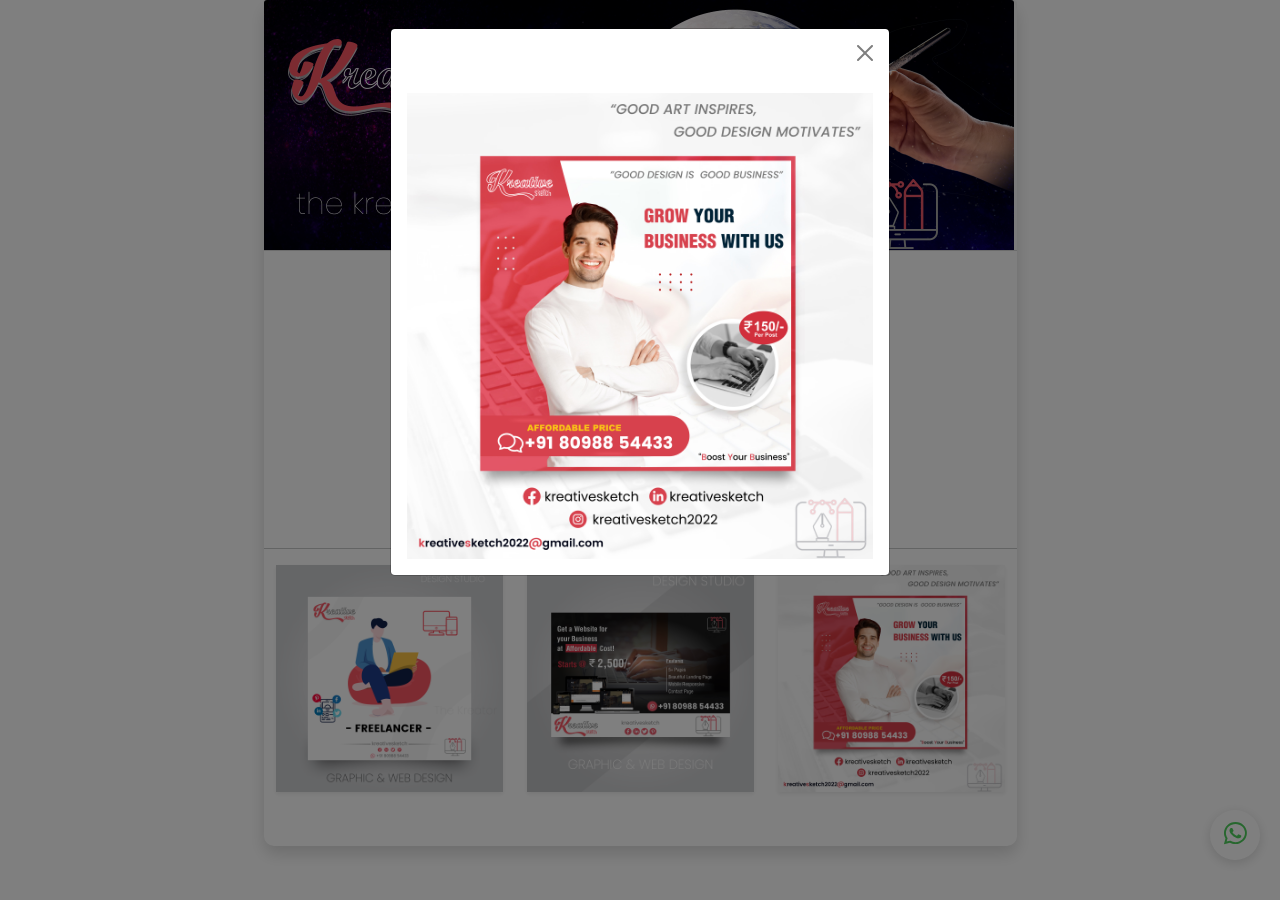
==== index.html @ f23b508d "Update index.html" ====
<!doctype html>
<html lang="en">
  <head>
    <meta charset="utf-8">
    <meta name="viewport" content="width=device-width, initial-scale=1">
    <meta name="description" content="">
    <meta name="author" content="Mark Otto, Jacob Thornton, and Bootstrap contributors">
    <meta name="generator" content="Hugo 0.84.0">
    <link rel="icon" type="image/png" href="images/favicon.png">
    <title>::KreativeSketch-The Design Studio</title>
    	<link href="css/bootstrap.min.css" rel="stylesheet">
	<link href="https://unpkg.com/boxicons@2.1.2/css/boxicons.min.css" rel="stylesheet">
	<link href="css/kstyle.css" rel="stylesheet">
	<link href="css/glightbox.min.css" rel="stylesheet">
	  <style>
.kreativesketch_whatsapp{
	position:fixed;
	bottom:40px;
	right:20px;
	width: 50px;
    	height: 50px;
    	background: #fff;
    	border-radius: 100%;
    	display: flex;
    	justify-content: center;
    	align-items: center;
	box-shadow:rgb(0 0 0 / 15%) 0px 3px 12px;
}
.kreativesketch_whatsapp a{
	font-size: 30px;
    	color: #4FCE5D;
		  }
</style>
	
  </head>
  <body>
  <div class="container-md container-fluid d-flex justify-content-center p-0">
    <div class="card featureimage shadow">
      <div class="card-header p-0">
        <img src="images/header.png" class="card-img-top">
    </div>
          <div  class="profile-image"><img src="images/logo.svg" ></div>
          <div class="header-height">
              <h3>Kreative Sketch</h3>
              <h4 class="fst-italic" style="color:#acacac">~ Freelancer ~</h4>
              <span>Graphic & Web Designer</span>
              <div class="social-buttons mt-3"> 
                <!-- <a href="tel:8098854433" class="btn ks-btn btn-circle" onclick="statEventWasMade(428471, 8);window.location.href='tel:8098854433';return false;" target="_blank"><i class='bx bxs-phone-call'></i></a> -->
                <a href="http://shorturl.at/bszQY" class="btn ks-btn btn-circle"  onclick="statEventWasMade(428471, 6);" target="_blank"><i class='bx bxl-whatsapp' ></i></a>
                <a href="mailto:kreativesketch2022@gmail.com" class="btn ks-btn btn-circle"  onclick="statEventWasMade(428471, 5);window.location.href='mailto:kreativesketch2022@gmail.com';return false;" target="_blank"><i class='bx bx-envelope'></i></a>	                	
                <a href="https://www.facebook.com/kreativesketch" class="btn ks-btn btn-circle" target="_blank"><i class='bx bxl-facebook'></i></a>
                <a href="https://www.linkedin.com/in/kreativesketch/" class="btn ks-btn btn-circle" target="_blank"><i class='bx bxl-linkedin'></i></a>
                <!-- <a href="https://twitter.com/KreativeSketch" class="btn ks-btn btn-circle" target="_blank"><i class='bx bxl-twitter' ></i></a> -->
                <a href="https://www.instagram.com/kreativesketch2022/" class="btn ks-btn btn-circle" target="_blank"><i class='bx bxl-instagram'></i></a>
                <a href="https://dribbble.com/kreativesketch" class="btn ks-btn btn-circle" target="_blank"><i class='bx bxl-dribbble'></i></a>
                <!--<a href="" class="btn ks-btn btn-circle" target="_blank"><i class='bx bxl-behance'></i></a>
                  <a href="" class="btn ks-btn btn-circle" target="_blank"><i class='bx bxl-pinterest-alt'></i></a> -->
              </div>
          </div><hr/>
      <div class="container portfolio" id="portfolio">
        <div class="row" id="smp">
<div class="col-md-4 portfolio-item filter-web">
	<div class="portfolio-wrap card mb-4 shadow-sm rounded-0">
		<img src="images/album-01.jpg" width="227"/>
		<div class="portfolio-info">
			<h4>Social Media Poster</h4>
			<div class="portfolio-links">
				<a href="images/album-01.jpg" data-gallery="portfolioGallery" class="portfolio-lightbox" title="Social Media Poster 1"><i class="bx bx-plus"></i></a>
			</div>
		</div>
	</div>
</div>
<div class="col-md-4 portfolio-item filter-web">
	<div class="portfolio-wrap card mb-4 shadow-sm rounded-0">
		<img src="images/album-02.jpg" width="227"/>
		<div class="portfolio-info">
			<h4>Social Media Poster</h4>
			<div class="portfolio-links">
				<a href="images/album-02.jpg" data-gallery="portfolioGallery" class="portfolio-lightbox" title="Social Media Poster 2"><i class="bx bx-plus"></i></a>
			</div>
		</div>
	</div>
</div>
<div class="col-md-4 portfolio-item filter-web">
	<div class="portfolio-wrap card mb-4 shadow-sm rounded-0">
		<img src="images/album-03.jpg" width="227"/>
		<div class="portfolio-info">
			<h4>Social Media Poster</h4>
			<div class="portfolio-links">
				<a href="images/album-03.jpg" data-gallery="portfolioGallery" class="portfolio-lightbox" title="Social Media Poster 3"><i class="bx bx-plus"></i></a>
			</div>
		</div>
	</div>
</div>		
          </div> <!--row smp end-->
        </div>
      </div>
    </div>
  </div>
<!-- Modal -->
<div id="myModal" class="modal fade" tabindex="-1">
	<div class="modal-dialog modal-md">
		<div class="modal-content">
			<div class="modal-header border-0"><button type="button" class="btn-close" data-bs-dismiss="modal" aria-label="Close"></button></div>
			<div class="modal-body"><img src="images/album-03.jpg" class="img-fluid" alt="modal" /></div>
		</div>
	</div>
</div>	
	<script src="js/jquery.min.js"></script>
	<script src="js/bootstrap.bundle.min.js"></script>
	<script src="js/glightbox.min.js"></script>
	<script src="js/main.js"></script>

<div class="kreativesketch_whatsapp"><a href="http://shorturl.at/bszQY" target="_blank"><i class='bx bxl-whatsapp'></i></a></div>
 

  </body>
</html>
---- css/kstyle.css ----
/* @import url('https://fonts.googleapis.com/css2?family=Noto+Sans&display=swap'); */
@import url('https://fonts.googleapis.com/css2?family=Poppins:wght@700&display=swap');

* {
    margin: 0;
    padding: 0;
    box-sizing: border-box;
    /* font-family: 'Noto Sans', sans-serif; */
}


body {
    display: grid;
    place-items: center;
    /* background: #AB47BC; */
    background: #ffff;
    font-family: 'Poppins', sans-serif;
}

@media (max-width: 576px) {
    .profile-image {
        /* width: 150px !important;
        top: -123px !important;
        height: 150px !important; */
        width: 100px !important;
        height: 100px !important;        
        top: -61px !important;
        }
        .header-height{
            /* margin-top: -111px !important; */
            margin-top: -61px !important;
            }       
            .card-header > img{
                width:100% !important;
            } 
            #smp img{
                width:100% !important;
            }

}

/* @media (min-width: 767.98px){
    .card {
        width: 100% !important;
        }

} */



.header-height{
text-align: center;
position: static;
margin-top: -81px;
margin-bottom: 44px;
}

.header-height h4, .header-height h3 {
    font-family:'Poppins Medium';
}

.featureimage{
    min-height: 25px;
}
.profile-image{
    border-radius: 150px;
    /* width: 250px;
    top: -175px;
    height: 250px; */
    /* width: 200px;
	
    height:200px ;    
	top: -160px;
	*/
	width: 150px;
    height:150px ;   
    top: -85px;
    position: relative;
    z-index: 10;
    background: #fff;
    display: flex;
    justify-content: center;
    align-items: center;
    align-content: center;
    margin: 0 auto;
}
.profile-image > img{
    width: 80%;
}

.card-header > img{
    width:750px;
}


.card {
	/* color:#fff; */
    /* width: 450px; */
    border-radius: 10px;
   /* background: linear-gradient(145deg, #9a40a9, #b74cc9);
box-shadow:  20px 20px 60px #913ca0, 
             -20px -20px 60px #c552d8; */
    border: none;
    background: #ffff;
}


.bottom-24 {
    bottom: 24%!important;
}
.mt-m15{
    margin-top: -15px;
}

.btn-circle {
    width: 50px;
    height: 50px;
    padding: 6px 0px;
    border-radius: 100%;
    text-align: center;
    font-size: 25px;
    line-height: 1.42857;
    margin-left:10px;
}

.ks-btn{
    color: #fff;
    background-color: #f85663;
    border: 2px solid #c7c7c7;
}

/* .social-buttons > a{
    margin: 0 16px;
    background: #3597fb;
    padding: 26px 27px 23px 27px;
    display: inline-block;
    border-radius: 50px;
    cursor: pointer;
} */
.neo-button {
    width: 40px;
    height: 40px;
    outline: 0 !important;
    cursor: pointer;
    color: #fff;
    font-size: 15px;
    border: none;
    margin-right: 10px;
    border-radius: 50%;
background: linear-gradient(145deg, #9a40a9, #b74cc9);
box-shadow: inset 20px 20px 60px #913ca0, 
             inset -20px -20px 60px #c552d8;
}

.num{
	
	color:#eee !important;
}

.line{
	color:#fff;
}

.neo-button:active {
   border-radius: 50%;
background: #AB47BC;
box-shadow:  28px 28px 57px #933da2, 
             -28px -28px 57px #c351d6;
}

.fa-facebook {
    color: #3b5998
}

.fa-linkedin {
    color: #0077b5
}

.fa-google {
    color: #dc4e41
}

.fa-youtube {
    color: #cd201f
}

.fa-twitter {
    color: #55acee
}

.profile_button{
	color:#fff;
	padding:10px; 
   border:none;
   outline:0 !important;
border-radius: 50px;
background: #AB47BC;
box-shadow:  28px 28px 57px #933da2, 
             -28px -28px 57px #c351d6;
	
}


 



/*--------------------------------------------------------------
# Portfolio
--------------------------------------------------------------*/
.portfolio .portfolio-item {
  margin-bottom: 30px;
}
.portfolio #portfolio-flters {
  padding: 0;
  margin: 0 auto 15px auto;
  list-style: none;
  text-align: center;
  border-radius: 50px;
  padding: 2px 15px;
}
.portfolio #portfolio-flters li {
  cursor: pointer;
  display: inline-block;
  padding: 8px 16px 10px 16px;
  font-size: 14px;
  font-weight: 600;
  line-height: 1;
  text-transform: uppercase;
  color: #fff;
  background: rgba(255, 255, 255, 0.1);
  margin: 0 3px 10px 3px;
  transition: all 0.3s ease-in-out;
  border-radius: 4px;
}
.portfolio #portfolio-flters li:hover, .portfolio #portfolio-flters li.filter-active {
  background: #18d26e;
}
.portfolio #portfolio-flters li:last-child {
  margin-right: 0;
}
.portfolio .portfolio-wrap {
  transition: 0.3s;
  position: relative;
  overflow: hidden;
  z-index: 1;
  background: rgba(0, 0, 0, 0.6);
}
.portfolio .portfolio-wrap::before {
  content: "";
  background: rgba(0, 0, 0, 0.6);
  position: absolute;
  left: 30px;
  right: 30px;
  top: 30px;
  bottom: 30px;
  transition: all ease-in-out 0.3s;
  z-index: 2;
  opacity: 0;
}
.portfolio .portfolio-wrap .portfolio-info {
  opacity: 0;
  position: absolute;
  top: 0;
  left: 0;
  right: 0;
  bottom: 0;
  text-align: center;
  z-index: 3;
  transition: all ease-in-out 0.3s;
  display: flex;
  flex-direction: column;
  justify-content: center;
  align-items: center;
}
.portfolio .portfolio-wrap .portfolio-info::before {
  display: block;
  content: "";
  width: 48px;
  height: 48px;
  position: absolute;
  top: 35px;
  left: 35px;
  border-top: 3px solid #fff;
  border-left: 3px solid #fff;
  transition: all 0.5s ease 0s;
  z-index: 9994;
}
.portfolio .portfolio-wrap .portfolio-info::after {
  display: block;
  content: "";
  width: 48px;
  height: 48px;
  position: absolute;
  bottom: 35px;
  right: 35px;
  border-bottom: 3px solid #fff;
  border-right: 3px solid #fff;
  transition: all 0.5s ease 0s;
  z-index: 9994;
}
.portfolio .portfolio-wrap .portfolio-info h4 {
  font-size: 20px;
  color: #fff;
  font-weight: 600;
}
.portfolio .portfolio-wrap .portfolio-info p {
  color: #ffffff;
  font-size: 14px;
  text-transform: uppercase;
  padding: 0;
  margin: 0;
}
.portfolio .portfolio-wrap .portfolio-links {
  text-align: center;
  z-index: 4;
}
.portfolio .portfolio-wrap .portfolio-links a {
  color: #fff;
  margin: 0 2px;
  font-size: 28px;
  display: inline-block;
  transition: 0.3s;
}
.portfolio .portfolio-wrap .portfolio-links a:hover {
  color: #63eda3;
}
.portfolio .portfolio-wrap:hover::before {
  top: 0;
  left: 0;
  right: 0;
  bottom: 0;
  opacity: 1;
}
.portfolio .portfolio-wrap:hover .portfolio-info {
  opacity: 1;
}
.portfolio .portfolio-wrap:hover .portfolio-info::before {
  top: 15px;
  left: 15px;
}
.portfolio .portfolio-wrap:hover .portfolio-info::after {
  bottom: 15px;
  right: 15px;
}

/*--------------------------------------------------------------
# Portfolio Details
--------------------------------------------------------------*/
.portfolio-details {
  padding-top: 40px;
  background: rgba(0, 0, 0, 0.8);
  position: fixed;
  left: 0;
  right: 0;
  top: 0;
  bottom: 0;
  overflow-y: auto;
}
.portfolio-details .container {
  padding-top: 20px;
  padding-bottom: 40px;
}
.portfolio-details .portfolio-title {
  font-size: 26px;
  font-weight: 700;
  margin-bottom: 20px;
}
.portfolio-details .portfolio-info {
  padding-top: 45px;
}
.portfolio-details .portfolio-info h3 {
  font-size: 22px;
  font-weight: 400;
  margin-bottom: 20px;
}
.portfolio-details .portfolio-info ul {
  list-style: none;
  padding: 0;
  font-size: 15px;
}
.portfolio-details .portfolio-info ul li + li {
  margin-top: 10px;
}
.portfolio-details .portfolio-info p {
  font-size: 15px;
  padding: 15px 0 0 0;
}
@media (max-width: 992px) {
  .portfolio-details .portfolio-info {
    padding-top: 20px;
  }
}
.portfolio-details .swiper-pagination {
  margin-top: 20px;
  position: relative;
}
.portfolio-details .swiper-pagination .swiper-pagination-bullet {
  width: 12px;
  height: 12px;
  opacity: 1;
  background-color: rgba(255, 255, 255, 0.3);
}
.portfolio-details .swiper-pagination .swiper-pagination-bullet-active {
  background-color: #18d26e;
}
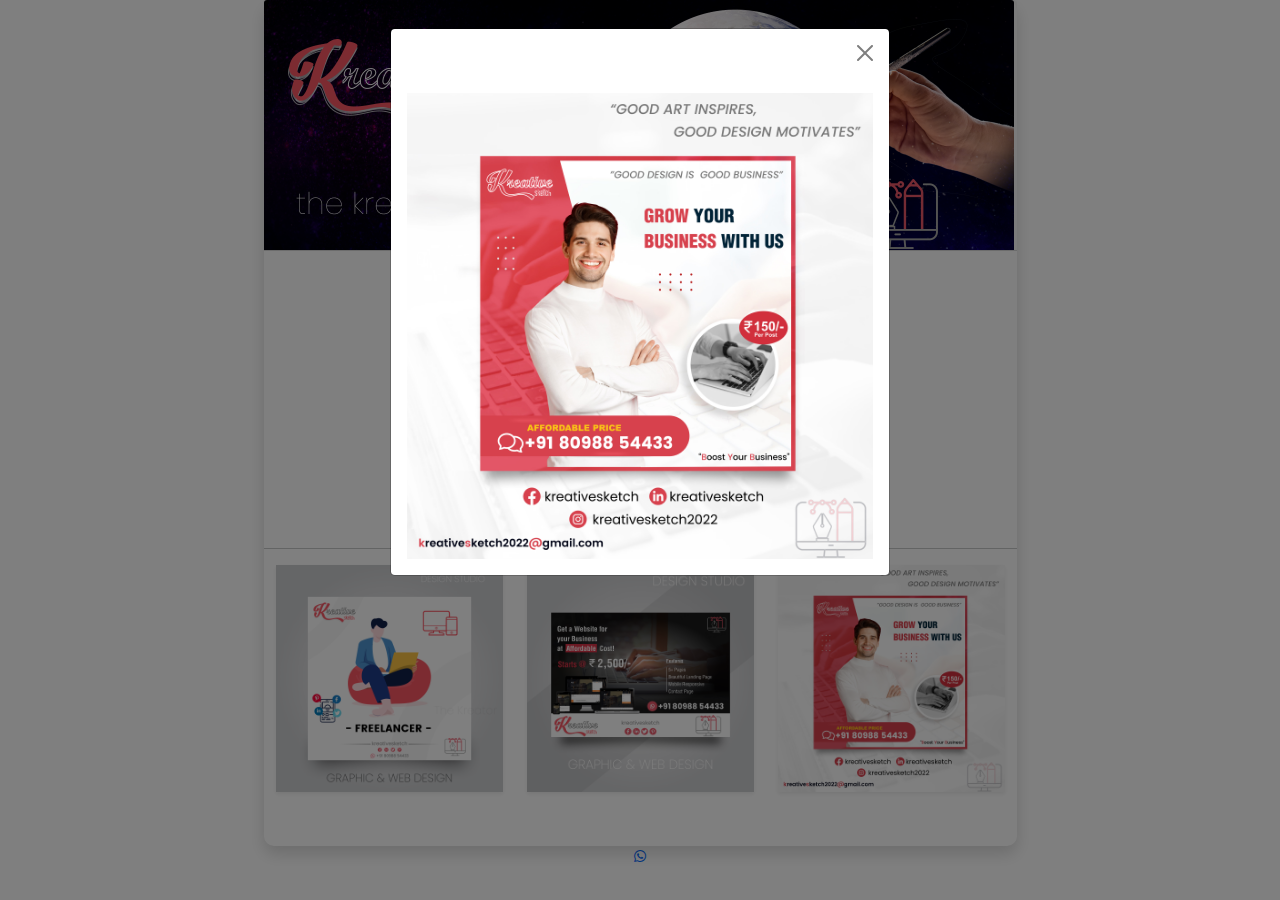
==== commit 415420cd: "Update index.html" ====
--- a/index.html
+++ b/index.html
@@ -12,26 +12,6 @@
 	<link href="https://unpkg.com/boxicons@2.1.2/css/boxicons.min.css" rel="stylesheet">
 	<link href="css/kstyle.css" rel="stylesheet">
 	<link href="css/glightbox.min.css" rel="stylesheet">
-	  <style>
-.kreativesketch_whatsapp{
-	position:fixed;
-	bottom:40px;
-	right:20px;
-	width: 50px;
-    	height: 50px;
-    	background: #fff;
-    	border-radius: 100%;
-    	display: flex;
-    	justify-content: center;
-    	align-items: center;
-	box-shadow:rgb(0 0 0 / 15%) 0px 3px 12px;
-}
-.kreativesketch_whatsapp a{
-	font-size: 30px;
-    	color: #4FCE5D;
-		  }
-</style>
-	
   </head>
   <body>
   <div class="container-md container-fluid d-flex justify-content-center p-0">
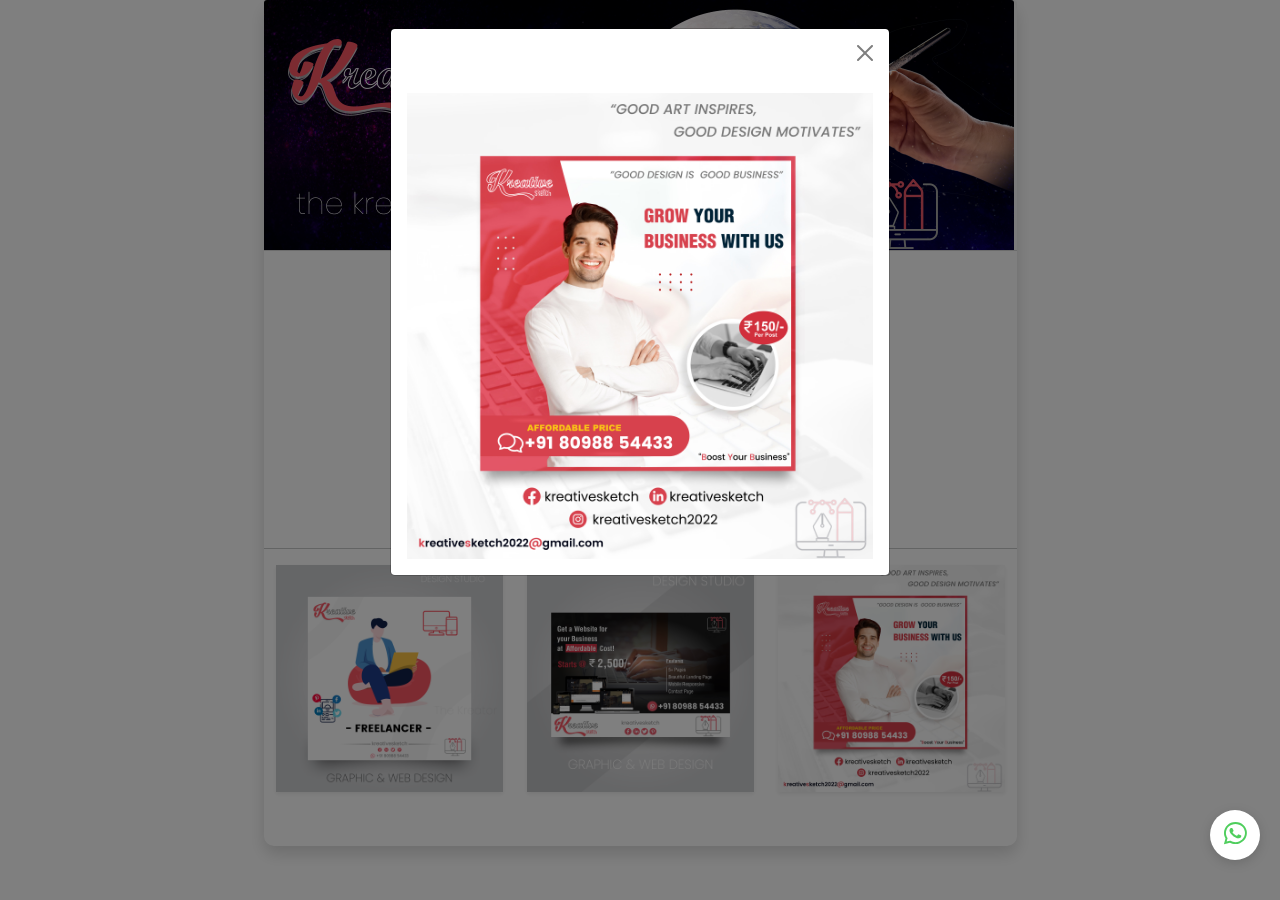
==== commit 9dddda9b: "Update index.html" ====
--- a/index.html
+++ b/index.html
@@ -91,7 +91,7 @@
 	<script src="js/glightbox.min.js"></script>
 	<script src="js/main.js"></script>
 
-<div class="kreativesketch_whatsapp"><a href="http://shorturl.at/bszQY" target="_blank"><i class='bx bxl-whatsapp'></i></a></div>
+<div class="kreativesketch_whatsapp"><a href="https://wa.me/918098854433" target="_blank"><i class='bx bxl-whatsapp'></i></a></div>
  
 
   </body>
--- a/css/kstyle.css
+++ b/css/kstyle.css
@@ -404,3 +404,26 @@
 .portfolio-details .swiper-pagination .swiper-pagination-bullet-active {
   background-color: #18d26e;
 }	
+
+
+
+
+/* Whatsapp LInk*/
+.kreativesketch_whatsapp{
+	position:fixed;
+	bottom:40px;
+	right:20px;
+	width: 50px;
+    	height: 50px;
+    	background: #fff;
+    	border-radius: 100%;
+    	display: flex;
+    	justify-content: center;
+    	align-items: center;
+	box-shadow:rgb(0 0 0 / 15%) 0px 3px 12px;
+	z-index:9999;
+}
+.kreativesketch_whatsapp a{
+	font-size: 30px;
+    	color: #4FCE5D;
+}
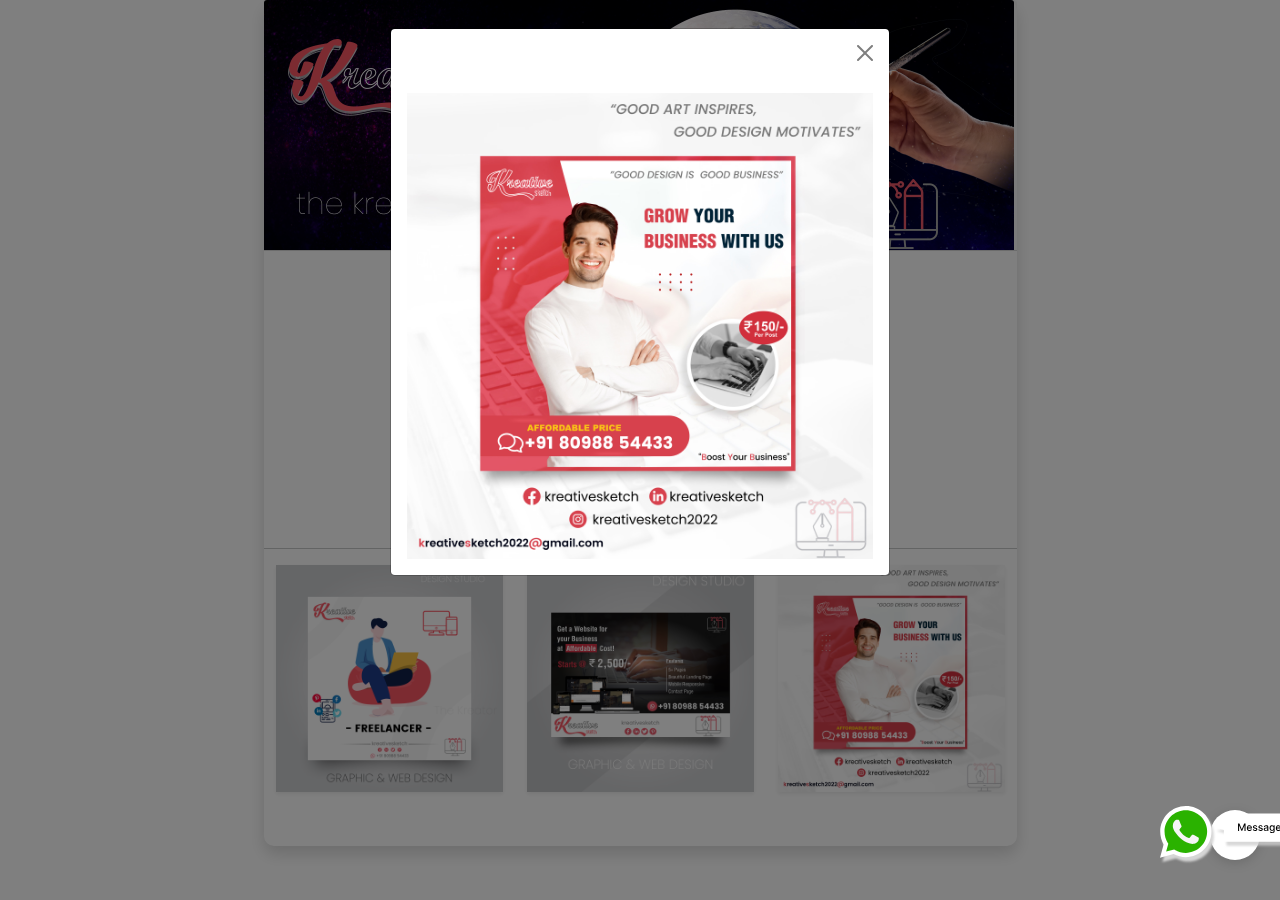
==== commit c0622f07: "Update index.html" ====
--- a/index.html
+++ b/index.html
@@ -91,7 +91,37 @@
 	<script src="js/glightbox.min.js"></script>
 	<script src="js/main.js"></script>
 
-<div class="kreativesketch_whatsapp"><a href="https://wa.me/918098854433" target="_blank"><i class='bx bxl-whatsapp'></i></a></div>
+<div class="kreativesketch_whatsapp"><a href="http://shorturl.at/bszQY" target="_blank">
+	<!--<i class='bx bxl-whatsapp'></i>-->
+<svg width="150" viewBox="0 0 5522 2141" fill="none" xmlns="http://www.w3.org/2000/svg">
+<g filter="url(#filter0_f_0_1)">
+<path fill-rule="evenodd" clip-rule="evenodd" d="M1708.52 435.413C1621.13 347.533 1517.16 277.853 1402.62 230.413C1288.09 182.963 1165.27 158.693 1041.28 159.003C521.35 159.003 98.09 581.743 97.88 1101.38C97.88 1267.45 141.28 1429.53 223.77 1572.51L90 2060.75L590.07 1929.64C728.39 2004.86 883.37 2044.3 1040.86 2044.38H1041.28C1561.1 2044.38 1984.36 1621.64 1984.57 1102.01C1984.93 978.193 1960.72 855.533 1913.34 741.113C1865.96 626.693 1796.35 522.793 1708.53 435.413H1708.52Z" fill="#D6D6D6"/>
+</g>
+<path fill-rule="evenodd" clip-rule="evenodd" d="M1618.52 276.413C1531.13 188.533 1427.16 118.853 1312.62 71.4129C1198.09 23.9629 1075.27 -0.307067 951.28 0.00293261C431.35 0.00293261 8.09 422.743 7.88 942.383C7.88 1108.45 51.28 1270.53 133.77 1413.51L0 1901.75L500.07 1770.64C638.39 1845.86 793.37 1885.3 950.86 1885.38H951.28C1471.1 1885.38 1894.36 1462.64 1894.57 943.013C1894.93 819.193 1870.72 696.533 1823.34 582.113C1775.96 467.693 1706.35 363.793 1618.53 276.413H1618.52Z" fill="white"/>
+<path fill-rule="evenodd" clip-rule="evenodd" d="M951.28 1726.34H950.96C810.52 1726.35 672.67 1688.61 551.87 1617.06L523.29 1600.05L226.55 1677.84L305.67 1388.84L287.07 1359.24C208.55 1234.36 166.99 1089.85 167.18 942.383C167.39 510.513 519.09 159.153 951.59 159.153C1054.59 158.923 1156.62 179.103 1251.76 218.533C1346.9 257.963 1433.28 315.843 1505.88 388.843C1578.87 461.493 1636.72 547.873 1676.1 642.993C1715.47 738.113 1735.58 840.083 1735.27 943.013C1735.06 1374.88 1383.36 1726.34 951.28 1726.34V1726.34Z" fill="#2AB200"/>
+<path fill-rule="evenodd" clip-rule="evenodd" d="M1381.36 1139.62C1357.72 1127.76 1241.92 1070.86 1220.27 1062.99C1198.73 1055.12 1183.07 1051.23 1167.31 1074.75C1151.55 1098.26 1106.36 1151.28 1092.6 1167.02C1078.83 1182.77 1065.07 1184.66 1041.53 1172.9C1017.99 1161.14 942.02 1136.26 851.97 1056.06C781.88 993.603 734.6 916.553 720.83 892.933C707.06 869.313 719.36 856.613 731.23 844.853C741.84 834.353 754.77 817.353 766.54 803.593C778.31 789.843 782.2 780.083 790.08 764.333C797.96 748.583 794.07 734.833 788.08 723.073C782.2 711.213 735.02 595.313 715.37 548.183C696.35 502.523 676.91 508.603 662.41 507.973C647.39 507.363 632.36 507.083 617.33 507.133C605.38 507.433 593.62 510.203 582.79 515.263C571.96 520.323 562.29 527.563 554.39 536.523C532.74 560.143 471.9 617.043 471.9 732.933C471.9 848.823 556.38 960.833 568.15 976.583C579.92 992.333 734.38 1230.1 970.81 1332.13C1027.13 1356.38 1071.06 1370.87 1105.21 1381.78C1161.64 1399.73 1213.02 1397.11 1253.69 1391.12C1298.98 1384.4 1393.13 1334.22 1412.78 1279.22C1432.43 1224.21 1432.43 1177.08 1426.55 1167.21C1420.67 1157.34 1404.8 1151.36 1381.37 1139.6" fill="#F5F5F5"/>
+<g filter="url(#filter1_f_0_1)">
+<path d="M2447.31 825.854L2076.63 917.996L2447.31 1024.69V825.854Z" fill="#CDCDCD" fill-opacity="0.78"/>
+<rect x="2443.14" y="418.488" width="2998.75" height="1047.51" rx="50" fill="#CDCDCD" fill-opacity="0.78"/>
+</g>
+<path d="M2355.68 680.366L1985 772.508L2355.68 879.199V680.366Z" fill="white"/>
+<rect x="2351.51" y="273" width="2998.75" height="1047.51" rx="50" fill="white"/>
+<path d="M2872.96 643.273H2922.9L3009.73 855.276H3012.92L3099.75 643.273H3149.69V916H3110.53V718.646H3108L3027.57 915.6H2995.08L2914.64 718.512H2912.11V916H2872.96V643.273ZM3294.47 920.128C3274.32 920.128 3256.96 915.822 3242.4 907.211C3227.93 898.511 3216.75 886.304 3208.84 870.59C3201.03 854.787 3197.13 836.277 3197.13 815.059C3197.13 794.107 3201.03 775.641 3208.84 759.661C3216.75 743.681 3227.75 731.208 3241.87 722.241C3256.07 713.275 3272.68 708.791 3291.67 708.791C3303.22 708.791 3314.4 710.7 3325.23 714.517C3336.06 718.335 3345.79 724.327 3354.4 732.495C3363.01 740.663 3369.8 751.272 3374.77 764.322C3379.74 777.284 3382.23 793.042 3382.23 811.597V825.712H3219.63V795.883H3343.21C3343.21 785.407 3341.08 776.13 3336.82 768.051C3332.56 759.883 3326.56 753.447 3318.84 748.741C3311.21 744.036 3302.24 741.684 3291.94 741.684C3280.76 741.684 3270.99 744.436 3262.64 749.94C3254.39 755.355 3248 762.458 3243.47 771.247C3239.03 779.947 3236.81 789.402 3236.81 799.612V822.916C3236.81 836.588 3239.21 848.218 3244 857.806C3248.88 867.394 3255.68 874.718 3264.38 879.778C3273.08 884.75 3283.24 887.236 3294.87 887.236C3302.42 887.236 3309.3 886.17 3315.51 884.04C3321.73 881.82 3327.1 878.536 3331.63 874.185C3336.15 869.835 3339.62 864.464 3342.01 858.072L3379.7 864.864C3376.68 875.961 3371.26 885.682 3363.45 894.027C3355.73 902.284 3346.01 908.72 3334.29 913.337C3322.66 917.864 3309.39 920.128 3294.47 920.128ZM3579.68 761.392L3543.59 767.784C3542.09 763.168 3539.69 758.773 3536.4 754.601C3533.21 750.428 3528.86 747.01 3523.35 744.347C3517.85 741.684 3510.97 740.352 3502.71 740.352C3491.44 740.352 3482.03 742.882 3474.48 747.942C3466.93 752.914 3463.16 759.35 3463.16 767.252C3463.16 774.088 3465.69 779.592 3470.75 783.765C3475.81 787.937 3483.98 791.355 3495.25 794.018L3527.75 801.476C3546.57 805.826 3560.6 812.529 3569.83 821.584C3579.06 830.64 3583.68 842.403 3583.68 856.874C3583.68 869.125 3580.13 880.045 3573.02 889.633C3566.01 899.132 3556.2 906.589 3543.59 912.005C3531.08 917.42 3516.56 920.128 3500.05 920.128C3477.14 920.128 3458.46 915.245 3443.99 905.48C3429.51 895.625 3420.64 881.643 3417.35 863.532L3455.84 857.673C3458.23 867.705 3463.16 875.295 3470.62 880.444C3478.08 885.505 3487.8 888.035 3499.78 888.035C3512.83 888.035 3523.26 885.327 3531.08 879.912C3538.89 874.407 3542.8 867.705 3542.8 859.803C3542.8 853.411 3540.4 848.04 3535.6 843.69C3530.9 839.34 3523.66 836.055 3513.9 833.836L3479.27 826.245C3460.19 821.895 3446.07 814.97 3436.93 805.471C3427.87 795.972 3423.34 783.942 3423.34 769.382C3423.34 757.309 3426.72 746.744 3433.47 737.689C3440.21 728.633 3449.53 721.575 3461.43 716.515C3473.33 711.366 3486.95 708.791 3502.31 708.791C3524.42 708.791 3541.82 713.585 3554.51 723.173C3567.21 732.673 3575.6 745.412 3579.68 761.392ZM3780.73 761.392L3744.64 767.784C3743.14 763.168 3740.74 758.773 3737.45 754.601C3734.26 750.428 3729.91 747.01 3724.4 744.347C3718.9 741.684 3712.02 740.352 3703.76 740.352C3692.49 740.352 3683.08 742.882 3675.53 747.942C3667.98 752.914 3664.21 759.35 3664.21 767.252C3664.21 774.088 3666.74 779.592 3671.8 783.765C3676.86 787.937 3685.03 791.355 3696.3 794.018L3728.8 801.476C3747.62 805.826 3761.65 812.529 3770.88 821.584C3780.11 830.64 3784.73 842.403 3784.73 856.874C3784.73 869.125 3781.18 880.045 3774.07 889.633C3767.06 899.132 3757.25 906.589 3744.64 912.005C3732.13 917.42 3717.61 920.128 3701.1 920.128C3678.19 920.128 3659.51 915.245 3645.04 905.48C3630.56 895.625 3621.69 881.643 3618.4 863.532L3656.89 857.673C3659.28 867.705 3664.21 875.295 3671.67 880.444C3679.13 885.505 3688.85 888.035 3700.83 888.035C3713.88 888.035 3724.31 885.327 3732.13 879.912C3739.94 874.407 3743.85 867.705 3743.85 859.803C3743.85 853.411 3741.45 848.04 3736.65 843.69C3731.95 839.34 3724.71 836.055 3714.95 833.836L3680.32 826.245C3661.24 821.895 3647.12 814.97 3637.98 805.471C3628.92 795.972 3624.39 783.942 3624.39 769.382C3624.39 757.309 3627.77 746.744 3634.52 737.689C3641.26 728.633 3650.58 721.575 3662.48 716.515C3674.38 711.366 3688 708.791 3703.36 708.791C3725.47 708.791 3742.87 713.585 3755.56 723.173C3768.26 732.673 3776.65 745.412 3780.73 761.392ZM3888.03 920.528C3875.07 920.528 3863.35 918.131 3852.88 913.337C3842.4 908.454 3834.1 901.396 3827.97 892.163C3821.94 882.93 3818.92 871.611 3818.92 858.205C3818.92 846.664 3821.14 837.165 3825.58 829.707C3830.02 822.25 3836.01 816.346 3843.55 811.996C3851.1 807.646 3859.53 804.361 3868.86 802.142C3878.18 799.922 3887.68 798.235 3897.35 797.081C3909.61 795.661 3919.55 794.507 3927.18 793.619C3934.82 792.642 3940.37 791.089 3943.83 788.958C3947.29 786.827 3949.02 783.365 3949.02 778.571V777.639C3949.02 766.009 3945.74 756.998 3939.17 750.606C3932.69 744.214 3923.01 741.018 3910.14 741.018C3896.73 741.018 3886.17 743.992 3878.44 749.94C3870.81 755.799 3865.53 762.325 3862.6 769.516L3825.18 760.993C3829.62 748.564 3836.1 738.532 3844.62 730.897C3853.23 723.173 3863.13 717.58 3874.32 714.118C3885.5 710.567 3897.27 708.791 3909.61 708.791C3917.77 708.791 3926.43 709.768 3935.57 711.721C3944.81 713.585 3953.42 717.048 3961.41 722.108C3969.49 727.168 3976.1 734.404 3981.25 743.814C3986.4 753.136 3988.97 765.254 3988.97 780.169V916H3950.09V888.035H3948.49C3945.92 893.184 3942.05 898.244 3936.91 903.216C3931.76 908.187 3925.14 912.316 3917.06 915.6C3908.98 918.885 3899.31 920.528 3888.03 920.528ZM3896.69 888.567C3907.7 888.567 3917.11 886.392 3924.92 882.042C3932.82 877.692 3938.81 872.01 3942.9 864.997C3947.07 857.895 3949.16 850.304 3949.16 842.225V815.858C3947.74 817.278 3944.98 818.61 3940.9 819.853C3936.91 821.007 3932.33 822.028 3927.18 822.916C3922.03 823.715 3917.02 824.469 3912.14 825.18C3907.25 825.801 3903.17 826.334 3899.88 826.778C3892.16 827.754 3885.1 829.397 3878.71 831.705C3872.41 834.013 3867.35 837.342 3863.53 841.692C3859.8 845.954 3857.94 851.636 3857.94 858.738C3857.94 868.592 3861.58 876.05 3868.86 881.11C3876.14 886.082 3885.41 888.567 3896.69 888.567ZM4127.77 996.966C4111.52 996.966 4097.54 994.835 4085.82 990.574C4074.19 986.313 4064.69 980.675 4057.32 973.662C4049.95 966.648 4044.45 958.969 4040.81 950.624L4075.03 936.508C4077.43 940.414 4080.63 944.542 4084.62 948.892C4088.71 953.331 4094.21 957.104 4101.13 960.212C4108.15 963.319 4117.16 964.873 4128.17 964.873C4143.26 964.873 4155.73 961.188 4165.59 953.82C4175.44 946.54 4180.37 934.91 4180.37 918.93V878.713H4177.84C4175.44 883.063 4171.98 887.902 4167.45 893.228C4163.01 898.555 4156.89 903.172 4149.07 907.078C4141.26 910.984 4131.1 912.937 4118.58 912.937C4102.42 912.937 4087.86 909.164 4074.9 901.618C4062.03 893.983 4051.82 882.752 4044.27 867.926C4036.81 853.012 4033.09 834.679 4033.09 812.928C4033.09 791.178 4036.77 772.534 4044.14 756.998C4051.6 741.462 4061.81 729.565 4074.77 721.309C4087.73 712.964 4102.42 708.791 4118.85 708.791C4131.54 708.791 4141.79 710.922 4149.61 715.183C4157.42 719.356 4163.5 724.239 4167.85 729.832C4172.29 735.425 4175.71 740.352 4178.11 744.613H4181.03V711.455H4220.05V920.528C4220.05 938.106 4215.97 952.532 4207.8 963.807C4199.63 975.082 4188.58 983.427 4174.64 988.843C4160.79 994.258 4145.17 996.966 4127.77 996.966ZM4127.37 879.912C4138.82 879.912 4148.5 877.248 4156.4 871.922C4164.39 866.506 4170.43 858.782 4174.51 848.75C4178.68 838.63 4180.77 826.511 4180.77 812.396C4180.77 798.635 4178.73 786.517 4174.64 776.041C4170.56 765.565 4164.57 757.397 4156.67 751.538C4148.76 745.59 4139 742.616 4127.37 742.616C4115.38 742.616 4105.4 745.723 4097.41 751.938C4089.42 758.063 4083.38 766.408 4079.29 776.973C4075.3 787.538 4073.3 799.345 4073.3 812.396C4073.3 825.801 4075.34 837.564 4079.43 847.685C4083.51 857.806 4089.55 865.707 4097.54 871.389C4105.62 877.071 4115.56 879.912 4127.37 879.912ZM4361.61 920.128C4341.46 920.128 4324.1 915.822 4309.54 907.211C4295.07 898.511 4283.88 886.304 4275.98 870.59C4268.17 854.787 4264.26 836.277 4264.26 815.059C4264.26 794.107 4268.17 775.641 4275.98 759.661C4283.88 743.681 4294.89 731.208 4309.01 722.241C4323.21 713.275 4339.82 708.791 4358.81 708.791C4370.35 708.791 4381.54 710.7 4392.37 714.517C4403.2 718.335 4412.92 724.327 4421.54 732.495C4430.15 740.663 4436.94 751.272 4441.91 764.322C4446.88 777.284 4449.37 793.042 4449.37 811.597V825.712H4286.77V795.883H4410.35C4410.35 785.407 4408.22 776.13 4403.96 768.051C4399.7 759.883 4393.7 753.447 4385.98 748.741C4378.34 744.036 4369.38 741.684 4359.08 741.684C4347.89 741.684 4338.13 744.436 4329.78 749.94C4321.53 755.355 4315.13 762.458 4310.61 771.247C4306.17 779.947 4303.95 789.402 4303.95 799.612V822.916C4303.95 836.588 4306.35 848.218 4311.14 857.806C4316.02 867.394 4322.81 874.718 4331.51 879.778C4340.21 884.75 4350.38 887.236 4362.01 887.236C4369.56 887.236 4376.44 886.17 4382.65 884.04C4388.87 881.82 4394.24 878.536 4398.76 874.185C4403.29 869.835 4406.75 864.464 4409.15 858.072L4446.84 864.864C4443.82 875.961 4438.4 885.682 4430.59 894.027C4422.87 902.284 4413.15 908.72 4401.43 913.337C4389.8 917.864 4376.52 920.128 4361.61 920.128ZM4771.37 643.273H4812.65V822.649C4812.65 841.737 4808.17 858.649 4799.2 873.386C4790.23 888.035 4777.63 899.576 4761.38 908.01C4745.13 916.355 4726.09 920.528 4704.25 920.528C4682.5 920.528 4663.5 916.355 4647.25 908.01C4631.01 899.576 4618.4 888.035 4609.44 873.386C4600.47 858.649 4595.99 841.737 4595.99 822.649V643.273H4637.13V819.32C4637.13 831.661 4639.84 842.625 4645.26 852.213C4650.76 861.801 4658.53 869.347 4668.56 874.851C4678.59 880.267 4690.49 882.974 4704.25 882.974C4718.1 882.974 4730.04 880.267 4740.07 874.851C4750.19 869.347 4757.92 861.801 4763.24 852.213C4768.66 842.625 4771.37 831.661 4771.37 819.32V643.273ZM5022.55 761.392L4986.47 767.784C4984.96 763.168 4982.56 758.773 4979.27 754.601C4976.08 750.428 4971.73 747.01 4966.22 744.347C4960.72 741.684 4953.84 740.352 4945.58 740.352C4934.31 740.352 4924.9 742.882 4917.35 747.942C4909.81 752.914 4906.03 759.35 4906.03 767.252C4906.03 774.088 4908.56 779.592 4913.62 783.765C4918.68 787.937 4926.85 791.355 4938.13 794.018L4970.62 801.476C4989.44 805.826 5003.47 812.529 5012.7 821.584C5021.93 830.64 5026.55 842.403 5026.55 856.874C5026.55 869.125 5023 880.045 5015.9 889.633C5008.88 899.132 4999.07 906.589 4986.47 912.005C4973.95 917.42 4959.43 920.128 4942.92 920.128C4920.02 920.128 4901.33 915.245 4886.86 905.48C4872.39 895.625 4863.51 881.643 4860.22 863.532L4898.71 857.673C4901.11 867.705 4906.03 875.295 4913.49 880.444C4920.95 885.505 4930.67 888.035 4942.65 888.035C4955.7 888.035 4966.14 885.327 4973.95 879.912C4981.76 874.407 4985.67 867.705 4985.67 859.803C4985.67 853.411 4983.27 848.04 4978.48 843.69C4973.77 839.34 4966.54 836.055 4956.77 833.836L4922.15 826.245C4903.06 821.895 4888.94 814.97 4879.8 805.471C4870.74 795.972 4866.22 783.942 4866.22 769.382C4866.22 757.309 4869.59 746.744 4876.34 737.689C4883.08 728.633 4892.41 721.575 4904.3 716.515C4916.2 711.366 4929.83 708.791 4945.18 708.791C4967.29 708.791 4984.69 713.585 4997.39 723.173C5010.08 732.673 5018.47 745.412 5022.55 761.392Z" fill="black"/>
+<defs>
+<filter id="filter0_f_0_1" x="10" y="79" width="2054.57" height="2061.75" filterUnits="userSpaceOnUse" color-interpolation-filters="sRGB">
+<feFlood flood-opacity="0" result="BackgroundImageFix"/>
+<feBlend mode="normal" in="SourceGraphic" in2="BackgroundImageFix" result="shape"/>
+<feGaussianBlur stdDeviation="40" result="effect1_foregroundBlur_0_1"/>
+</filter>
+<filter id="filter1_f_0_1" x="1996.63" y="338.488" width="3525.26" height="1207.51" filterUnits="userSpaceOnUse" color-interpolation-filters="sRGB">
+<feFlood flood-opacity="0" result="BackgroundImageFix"/>
+<feBlend mode="normal" in="SourceGraphic" in2="BackgroundImageFix" result="shape"/>
+<feGaussianBlur stdDeviation="40" result="effect1_foregroundBlur_0_1"/>
+</filter>
+</defs>
+</svg>
+	
+	</a></div>
  
 
   </body>
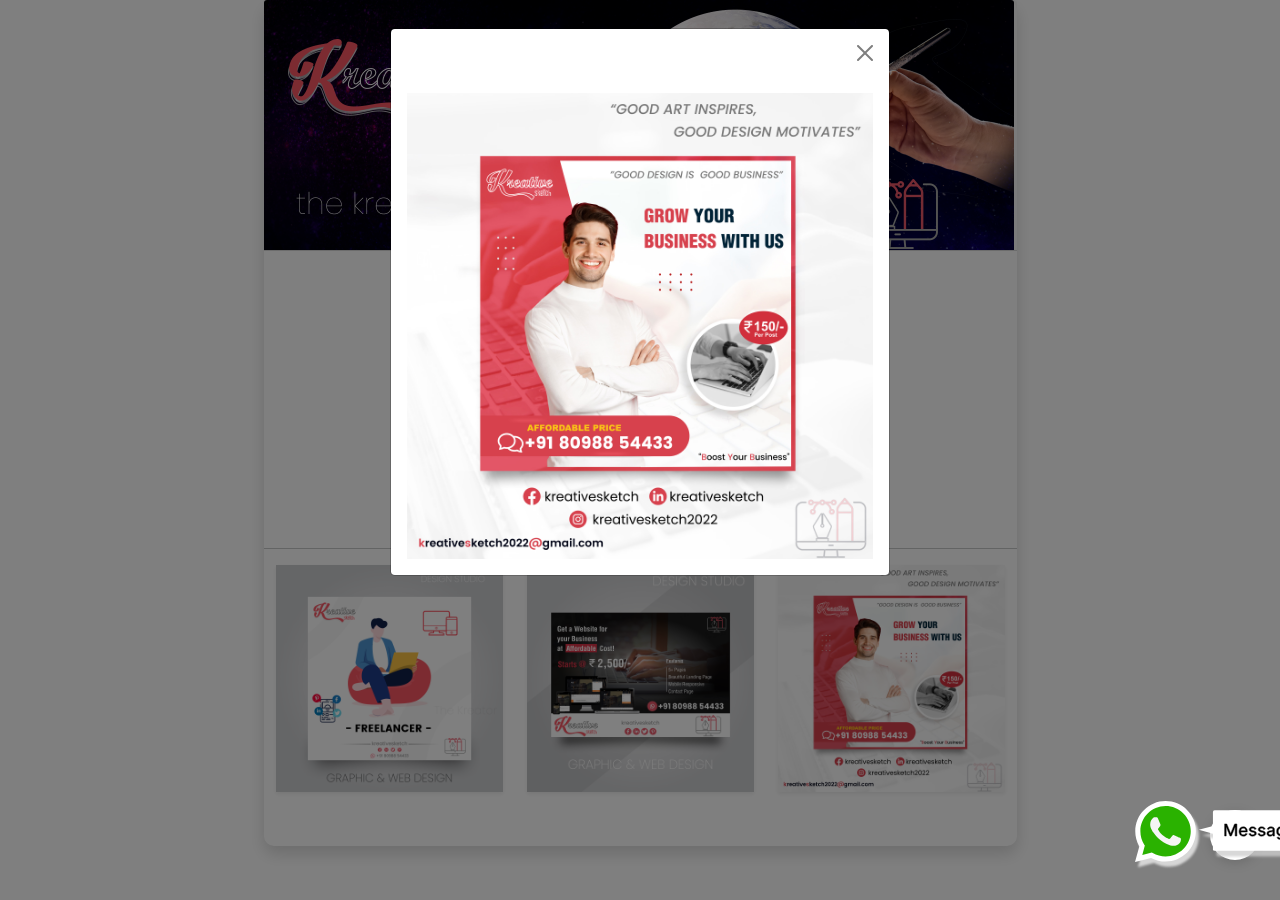
==== commit 4f34a8ef: "Update index.html" ====
--- a/index.html
+++ b/index.html
@@ -93,7 +93,7 @@
 
 <div class="kreativesketch_whatsapp"><a href="http://shorturl.at/bszQY" target="_blank">
 	<!--<i class='bx bxl-whatsapp'></i>-->
-<svg width="150" viewBox="0 0 5522 2141" fill="none" xmlns="http://www.w3.org/2000/svg">
+<svg width="200" viewBox="0 0 6225 2141" fill="none" xmlns="http://www.w3.org/2000/svg">
 <g filter="url(#filter0_f_0_1)">
 <path fill-rule="evenodd" clip-rule="evenodd" d="M1708.52 435.413C1621.13 347.533 1517.16 277.853 1402.62 230.413C1288.09 182.963 1165.27 158.693 1041.28 159.003C521.35 159.003 98.09 581.743 97.88 1101.38C97.88 1267.45 141.28 1429.53 223.77 1572.51L90 2060.75L590.07 1929.64C728.39 2004.86 883.37 2044.3 1040.86 2044.38H1041.28C1561.1 2044.38 1984.36 1621.64 1984.57 1102.01C1984.93 978.193 1960.72 855.533 1913.34 741.113C1865.96 626.693 1796.35 522.793 1708.53 435.413H1708.52Z" fill="#D6D6D6"/>
 </g>
@@ -101,26 +101,54 @@
 <path fill-rule="evenodd" clip-rule="evenodd" d="M951.28 1726.34H950.96C810.52 1726.35 672.67 1688.61 551.87 1617.06L523.29 1600.05L226.55 1677.84L305.67 1388.84L287.07 1359.24C208.55 1234.36 166.99 1089.85 167.18 942.383C167.39 510.513 519.09 159.153 951.59 159.153C1054.59 158.923 1156.62 179.103 1251.76 218.533C1346.9 257.963 1433.28 315.843 1505.88 388.843C1578.87 461.493 1636.72 547.873 1676.1 642.993C1715.47 738.113 1735.58 840.083 1735.27 943.013C1735.06 1374.88 1383.36 1726.34 951.28 1726.34V1726.34Z" fill="#2AB200"/>
 <path fill-rule="evenodd" clip-rule="evenodd" d="M1381.36 1139.62C1357.72 1127.76 1241.92 1070.86 1220.27 1062.99C1198.73 1055.12 1183.07 1051.23 1167.31 1074.75C1151.55 1098.26 1106.36 1151.28 1092.6 1167.02C1078.83 1182.77 1065.07 1184.66 1041.53 1172.9C1017.99 1161.14 942.02 1136.26 851.97 1056.06C781.88 993.603 734.6 916.553 720.83 892.933C707.06 869.313 719.36 856.613 731.23 844.853C741.84 834.353 754.77 817.353 766.54 803.593C778.31 789.843 782.2 780.083 790.08 764.333C797.96 748.583 794.07 734.833 788.08 723.073C782.2 711.213 735.02 595.313 715.37 548.183C696.35 502.523 676.91 508.603 662.41 507.973C647.39 507.363 632.36 507.083 617.33 507.133C605.38 507.433 593.62 510.203 582.79 515.263C571.96 520.323 562.29 527.563 554.39 536.523C532.74 560.143 471.9 617.043 471.9 732.933C471.9 848.823 556.38 960.833 568.15 976.583C579.92 992.333 734.38 1230.1 970.81 1332.13C1027.13 1356.38 1071.06 1370.87 1105.21 1381.78C1161.64 1399.73 1213.02 1397.11 1253.69 1391.12C1298.98 1384.4 1393.13 1334.22 1412.78 1279.22C1432.43 1224.21 1432.43 1177.08 1426.55 1167.21C1420.67 1157.34 1404.8 1151.36 1381.37 1139.6" fill="#F5F5F5"/>
 <g filter="url(#filter1_f_0_1)">
-<path d="M2447.31 825.854L2076.63 917.996L2447.31 1024.69V825.854Z" fill="#CDCDCD" fill-opacity="0.78"/>
-<rect x="2443.14" y="418.488" width="2998.75" height="1047.51" rx="50" fill="#CDCDCD" fill-opacity="0.78"/>
+<path d="M2541.22 956.157L2095.24 1067.02L2541.22 1195.38V956.157Z" fill="#CDCDCD" fill-opacity="0.78"/>
+<rect x="2536.21" y="466.042" width="3607.9" height="1260.3" rx="50" fill="#CDCDCD" fill-opacity="0.78"/>
 </g>
-<path d="M2355.68 680.366L1985 772.508L2355.68 879.199V680.366Z" fill="white"/>
-<rect x="2351.51" y="273" width="2998.75" height="1047.51" rx="50" fill="white"/>
-<path d="M2872.96 643.273H2922.9L3009.73 855.276H3012.92L3099.75 643.273H3149.69V916H3110.53V718.646H3108L3027.57 915.6H2995.08L2914.64 718.512H2912.11V916H2872.96V643.273ZM3294.47 920.128C3274.32 920.128 3256.96 915.822 3242.4 907.211C3227.93 898.511 3216.75 886.304 3208.84 870.59C3201.03 854.787 3197.13 836.277 3197.13 815.059C3197.13 794.107 3201.03 775.641 3208.84 759.661C3216.75 743.681 3227.75 731.208 3241.87 722.241C3256.07 713.275 3272.68 708.791 3291.67 708.791C3303.22 708.791 3314.4 710.7 3325.23 714.517C3336.06 718.335 3345.79 724.327 3354.4 732.495C3363.01 740.663 3369.8 751.272 3374.77 764.322C3379.74 777.284 3382.23 793.042 3382.23 811.597V825.712H3219.63V795.883H3343.21C3343.21 785.407 3341.08 776.13 3336.82 768.051C3332.56 759.883 3326.56 753.447 3318.84 748.741C3311.21 744.036 3302.24 741.684 3291.94 741.684C3280.76 741.684 3270.99 744.436 3262.64 749.94C3254.39 755.355 3248 762.458 3243.47 771.247C3239.03 779.947 3236.81 789.402 3236.81 799.612V822.916C3236.81 836.588 3239.21 848.218 3244 857.806C3248.88 867.394 3255.68 874.718 3264.38 879.778C3273.08 884.75 3283.24 887.236 3294.87 887.236C3302.42 887.236 3309.3 886.17 3315.51 884.04C3321.73 881.82 3327.1 878.536 3331.63 874.185C3336.15 869.835 3339.62 864.464 3342.01 858.072L3379.7 864.864C3376.68 875.961 3371.26 885.682 3363.45 894.027C3355.73 902.284 3346.01 908.72 3334.29 913.337C3322.66 917.864 3309.39 920.128 3294.47 920.128ZM3579.68 761.392L3543.59 767.784C3542.09 763.168 3539.69 758.773 3536.4 754.601C3533.21 750.428 3528.86 747.01 3523.35 744.347C3517.85 741.684 3510.97 740.352 3502.71 740.352C3491.44 740.352 3482.03 742.882 3474.48 747.942C3466.93 752.914 3463.16 759.35 3463.16 767.252C3463.16 774.088 3465.69 779.592 3470.75 783.765C3475.81 787.937 3483.98 791.355 3495.25 794.018L3527.75 801.476C3546.57 805.826 3560.6 812.529 3569.83 821.584C3579.06 830.64 3583.68 842.403 3583.68 856.874C3583.68 869.125 3580.13 880.045 3573.02 889.633C3566.01 899.132 3556.2 906.589 3543.59 912.005C3531.08 917.42 3516.56 920.128 3500.05 920.128C3477.14 920.128 3458.46 915.245 3443.99 905.48C3429.51 895.625 3420.64 881.643 3417.35 863.532L3455.84 857.673C3458.23 867.705 3463.16 875.295 3470.62 880.444C3478.08 885.505 3487.8 888.035 3499.78 888.035C3512.83 888.035 3523.26 885.327 3531.08 879.912C3538.89 874.407 3542.8 867.705 3542.8 859.803C3542.8 853.411 3540.4 848.04 3535.6 843.69C3530.9 839.34 3523.66 836.055 3513.9 833.836L3479.27 826.245C3460.19 821.895 3446.07 814.97 3436.93 805.471C3427.87 795.972 3423.34 783.942 3423.34 769.382C3423.34 757.309 3426.72 746.744 3433.47 737.689C3440.21 728.633 3449.53 721.575 3461.43 716.515C3473.33 711.366 3486.95 708.791 3502.31 708.791C3524.42 708.791 3541.82 713.585 3554.51 723.173C3567.21 732.673 3575.6 745.412 3579.68 761.392ZM3780.73 761.392L3744.64 767.784C3743.14 763.168 3740.74 758.773 3737.45 754.601C3734.26 750.428 3729.91 747.01 3724.4 744.347C3718.9 741.684 3712.02 740.352 3703.76 740.352C3692.49 740.352 3683.08 742.882 3675.53 747.942C3667.98 752.914 3664.21 759.35 3664.21 767.252C3664.21 774.088 3666.74 779.592 3671.8 783.765C3676.86 787.937 3685.03 791.355 3696.3 794.018L3728.8 801.476C3747.62 805.826 3761.65 812.529 3770.88 821.584C3780.11 830.64 3784.73 842.403 3784.73 856.874C3784.73 869.125 3781.18 880.045 3774.07 889.633C3767.06 899.132 3757.25 906.589 3744.64 912.005C3732.13 917.42 3717.61 920.128 3701.1 920.128C3678.19 920.128 3659.51 915.245 3645.04 905.48C3630.56 895.625 3621.69 881.643 3618.4 863.532L3656.89 857.673C3659.28 867.705 3664.21 875.295 3671.67 880.444C3679.13 885.505 3688.85 888.035 3700.83 888.035C3713.88 888.035 3724.31 885.327 3732.13 879.912C3739.94 874.407 3743.85 867.705 3743.85 859.803C3743.85 853.411 3741.45 848.04 3736.65 843.69C3731.95 839.34 3724.71 836.055 3714.95 833.836L3680.32 826.245C3661.24 821.895 3647.12 814.97 3637.98 805.471C3628.92 795.972 3624.39 783.942 3624.39 769.382C3624.39 757.309 3627.77 746.744 3634.52 737.689C3641.26 728.633 3650.58 721.575 3662.48 716.515C3674.38 711.366 3688 708.791 3703.36 708.791C3725.47 708.791 3742.87 713.585 3755.56 723.173C3768.26 732.673 3776.65 745.412 3780.73 761.392ZM3888.03 920.528C3875.07 920.528 3863.35 918.131 3852.88 913.337C3842.4 908.454 3834.1 901.396 3827.97 892.163C3821.94 882.93 3818.92 871.611 3818.92 858.205C3818.92 846.664 3821.14 837.165 3825.58 829.707C3830.02 822.25 3836.01 816.346 3843.55 811.996C3851.1 807.646 3859.53 804.361 3868.86 802.142C3878.18 799.922 3887.68 798.235 3897.35 797.081C3909.61 795.661 3919.55 794.507 3927.18 793.619C3934.82 792.642 3940.37 791.089 3943.83 788.958C3947.29 786.827 3949.02 783.365 3949.02 778.571V777.639C3949.02 766.009 3945.74 756.998 3939.17 750.606C3932.69 744.214 3923.01 741.018 3910.14 741.018C3896.73 741.018 3886.17 743.992 3878.44 749.94C3870.81 755.799 3865.53 762.325 3862.6 769.516L3825.18 760.993C3829.62 748.564 3836.1 738.532 3844.62 730.897C3853.23 723.173 3863.13 717.58 3874.32 714.118C3885.5 710.567 3897.27 708.791 3909.61 708.791C3917.77 708.791 3926.43 709.768 3935.57 711.721C3944.81 713.585 3953.42 717.048 3961.41 722.108C3969.49 727.168 3976.1 734.404 3981.25 743.814C3986.4 753.136 3988.97 765.254 3988.97 780.169V916H3950.09V888.035H3948.49C3945.92 893.184 3942.05 898.244 3936.91 903.216C3931.76 908.187 3925.14 912.316 3917.06 915.6C3908.98 918.885 3899.31 920.528 3888.03 920.528ZM3896.69 888.567C3907.7 888.567 3917.11 886.392 3924.92 882.042C3932.82 877.692 3938.81 872.01 3942.9 864.997C3947.07 857.895 3949.16 850.304 3949.16 842.225V815.858C3947.74 817.278 3944.98 818.61 3940.9 819.853C3936.91 821.007 3932.33 822.028 3927.18 822.916C3922.03 823.715 3917.02 824.469 3912.14 825.18C3907.25 825.801 3903.17 826.334 3899.88 826.778C3892.16 827.754 3885.1 829.397 3878.71 831.705C3872.41 834.013 3867.35 837.342 3863.53 841.692C3859.8 845.954 3857.94 851.636 3857.94 858.738C3857.94 868.592 3861.58 876.05 3868.86 881.11C3876.14 886.082 3885.41 888.567 3896.69 888.567ZM4127.77 996.966C4111.52 996.966 4097.54 994.835 4085.82 990.574C4074.19 986.313 4064.69 980.675 4057.32 973.662C4049.95 966.648 4044.45 958.969 4040.81 950.624L4075.03 936.508C4077.43 940.414 4080.63 944.542 4084.62 948.892C4088.71 953.331 4094.21 957.104 4101.13 960.212C4108.15 963.319 4117.16 964.873 4128.17 964.873C4143.26 964.873 4155.73 961.188 4165.59 953.82C4175.44 946.54 4180.37 934.91 4180.37 918.93V878.713H4177.84C4175.44 883.063 4171.98 887.902 4167.45 893.228C4163.01 898.555 4156.89 903.172 4149.07 907.078C4141.26 910.984 4131.1 912.937 4118.58 912.937C4102.42 912.937 4087.86 909.164 4074.9 901.618C4062.03 893.983 4051.82 882.752 4044.27 867.926C4036.81 853.012 4033.09 834.679 4033.09 812.928C4033.09 791.178 4036.77 772.534 4044.14 756.998C4051.6 741.462 4061.81 729.565 4074.77 721.309C4087.73 712.964 4102.42 708.791 4118.85 708.791C4131.54 708.791 4141.79 710.922 4149.61 715.183C4157.42 719.356 4163.5 724.239 4167.85 729.832C4172.29 735.425 4175.71 740.352 4178.11 744.613H4181.03V711.455H4220.05V920.528C4220.05 938.106 4215.97 952.532 4207.8 963.807C4199.63 975.082 4188.58 983.427 4174.64 988.843C4160.79 994.258 4145.17 996.966 4127.77 996.966ZM4127.37 879.912C4138.82 879.912 4148.5 877.248 4156.4 871.922C4164.39 866.506 4170.43 858.782 4174.51 848.75C4178.68 838.63 4180.77 826.511 4180.77 812.396C4180.77 798.635 4178.73 786.517 4174.64 776.041C4170.56 765.565 4164.57 757.397 4156.67 751.538C4148.76 745.59 4139 742.616 4127.37 742.616C4115.38 742.616 4105.4 745.723 4097.41 751.938C4089.42 758.063 4083.38 766.408 4079.29 776.973C4075.3 787.538 4073.3 799.345 4073.3 812.396C4073.3 825.801 4075.34 837.564 4079.43 847.685C4083.51 857.806 4089.55 865.707 4097.54 871.389C4105.62 877.071 4115.56 879.912 4127.37 879.912ZM4361.61 920.128C4341.46 920.128 4324.1 915.822 4309.54 907.211C4295.07 898.511 4283.88 886.304 4275.98 870.59C4268.17 854.787 4264.26 836.277 4264.26 815.059C4264.26 794.107 4268.17 775.641 4275.98 759.661C4283.88 743.681 4294.89 731.208 4309.01 722.241C4323.21 713.275 4339.82 708.791 4358.81 708.791C4370.35 708.791 4381.54 710.7 4392.37 714.517C4403.2 718.335 4412.92 724.327 4421.54 732.495C4430.15 740.663 4436.94 751.272 4441.91 764.322C4446.88 777.284 4449.37 793.042 4449.37 811.597V825.712H4286.77V795.883H4410.35C4410.35 785.407 4408.22 776.13 4403.96 768.051C4399.7 759.883 4393.7 753.447 4385.98 748.741C4378.34 744.036 4369.38 741.684 4359.08 741.684C4347.89 741.684 4338.13 744.436 4329.78 749.94C4321.53 755.355 4315.13 762.458 4310.61 771.247C4306.17 779.947 4303.95 789.402 4303.95 799.612V822.916C4303.95 836.588 4306.35 848.218 4311.14 857.806C4316.02 867.394 4322.81 874.718 4331.51 879.778C4340.21 884.75 4350.38 887.236 4362.01 887.236C4369.56 887.236 4376.44 886.17 4382.65 884.04C4388.87 881.82 4394.24 878.536 4398.76 874.185C4403.29 869.835 4406.75 864.464 4409.15 858.072L4446.84 864.864C4443.82 875.961 4438.4 885.682 4430.59 894.027C4422.87 902.284 4413.15 908.72 4401.43 913.337C4389.8 917.864 4376.52 920.128 4361.61 920.128ZM4771.37 643.273H4812.65V822.649C4812.65 841.737 4808.17 858.649 4799.2 873.386C4790.23 888.035 4777.63 899.576 4761.38 908.01C4745.13 916.355 4726.09 920.528 4704.25 920.528C4682.5 920.528 4663.5 916.355 4647.25 908.01C4631.01 899.576 4618.4 888.035 4609.44 873.386C4600.47 858.649 4595.99 841.737 4595.99 822.649V643.273H4637.13V819.32C4637.13 831.661 4639.84 842.625 4645.26 852.213C4650.76 861.801 4658.53 869.347 4668.56 874.851C4678.59 880.267 4690.49 882.974 4704.25 882.974C4718.1 882.974 4730.04 880.267 4740.07 874.851C4750.19 869.347 4757.92 861.801 4763.24 852.213C4768.66 842.625 4771.37 831.661 4771.37 819.32V643.273ZM5022.55 761.392L4986.47 767.784C4984.96 763.168 4982.56 758.773 4979.27 754.601C4976.08 750.428 4971.73 747.01 4966.22 744.347C4960.72 741.684 4953.84 740.352 4945.58 740.352C4934.31 740.352 4924.9 742.882 4917.35 747.942C4909.81 752.914 4906.03 759.35 4906.03 767.252C4906.03 774.088 4908.56 779.592 4913.62 783.765C4918.68 787.937 4926.85 791.355 4938.13 794.018L4970.62 801.476C4989.44 805.826 5003.47 812.529 5012.7 821.584C5021.93 830.64 5026.55 842.403 5026.55 856.874C5026.55 869.125 5023 880.045 5015.9 889.633C5008.88 899.132 4999.07 906.589 4986.47 912.005C4973.95 917.42 4959.43 920.128 4942.92 920.128C4920.02 920.128 4901.33 915.245 4886.86 905.48C4872.39 895.625 4863.51 881.643 4860.22 863.532L4898.71 857.673C4901.11 867.705 4906.03 875.295 4913.49 880.444C4920.95 885.505 4930.67 888.035 4942.65 888.035C4955.7 888.035 4966.14 885.327 4973.95 879.912C4981.76 874.407 4985.67 867.705 4985.67 859.803C4985.67 853.411 4983.27 848.04 4978.48 843.69C4973.77 839.34 4966.54 836.055 4956.77 833.836L4922.15 826.245C4903.06 821.895 4888.94 814.97 4879.8 805.471C4870.74 795.972 4866.22 783.942 4866.22 769.382C4866.22 757.309 4869.59 746.744 4876.34 737.689C4883.08 728.633 4892.41 721.575 4904.3 716.515C4916.2 711.366 4929.83 708.791 4945.18 708.791C4967.29 708.791 4984.69 713.585 4997.39 723.173C5010.08 732.673 5018.47 745.412 5022.55 761.392Z" fill="black"/>
+<path d="M2430.98 781.116L1985 891.976L2430.98 1020.34V781.116Z" fill="white"/>
+<rect x="2425.96" y="291" width="3607.9" height="1260.3" rx="50" fill="white"/>
+<mask id="path-9-outside-1_0_1" maskUnits="userSpaceOnUse" x="2778.11" y="703.466" width="3023" height="506" fill="black">
+<rect fill="white" x="2778.11" y="703.466" width="3023" height="506"/>
+<path d="M2785.11 710.466H2854.88L2976.19 1005.37H2980.66L3101.97 710.466H3171.74V1089.84H3117.04V815.313H3113.51L3001.13 1089.28H2955.73L2843.34 815.127H2839.81V1089.84H2785.11V710.466Z"/>
+<path d="M3374.04 1095.58C3345.88 1095.58 3321.63 1089.59 3301.29 1077.61C3281.07 1065.51 3265.44 1048.53 3254.4 1026.67C3243.49 1004.69 3238.03 978.942 3238.03 949.427C3238.03 920.283 3243.49 894.596 3254.4 872.367C3265.44 850.138 3280.82 832.787 3300.55 820.314C3320.39 807.841 3343.59 801.605 3370.13 801.605C3386.26 801.605 3401.89 804.26 3417.02 809.57C3432.15 814.88 3445.74 823.216 3457.77 834.578C3469.8 845.939 3479.29 860.697 3486.24 878.85C3493.18 896.88 3496.66 918.801 3496.66 944.611V964.246H3269.47V922.752H3442.14C3442.14 908.18 3439.16 895.275 3433.21 884.037C3427.26 872.676 3418.88 863.722 3408.09 857.177C3397.42 850.632 3384.89 847.359 3370.51 847.359C3354.88 847.359 3341.23 851.188 3329.57 858.844C3318.04 866.377 3309.11 876.257 3302.78 888.483C3296.58 900.585 3293.48 913.737 3293.48 927.939V960.356C3293.48 979.374 3296.83 995.552 3303.52 1008.89C3310.35 1022.23 3319.84 1032.42 3331.99 1039.45C3344.15 1046.37 3358.35 1049.83 3374.6 1049.83C3385.14 1049.83 3394.76 1048.35 3403.44 1045.38C3412.12 1042.29 3419.63 1037.73 3425.95 1031.67C3432.28 1025.62 3437.12 1018.15 3440.47 1009.26L3493.12 1018.71C3488.9 1034.14 3481.34 1047.67 3470.42 1059.28C3459.63 1070.76 3446.05 1079.71 3429.67 1086.13C3413.42 1092.43 3394.88 1095.58 3374.04 1095.58Z"/>
+<path d="M3772.54 874.775L3722.12 883.667C3720.01 877.245 3716.66 871.132 3712.07 865.328C3707.6 859.524 3701.53 854.769 3693.84 851.064C3686.15 847.359 3676.53 845.507 3665 845.507C3649.24 845.507 3636.09 849.027 3625.55 856.066C3615.01 862.981 3609.74 871.935 3609.74 882.926C3609.74 892.435 3613.27 900.091 3620.34 905.896C3627.41 911.7 3638.82 916.454 3654.58 920.159L3699.98 930.533C3726.27 936.584 3745.87 945.908 3758.77 958.504C3771.67 971.1 3778.12 987.463 3778.12 1007.59C3778.12 1024.63 3773.16 1039.82 3763.24 1053.16C3753.44 1066.38 3739.73 1076.75 3722.12 1084.28C3704.63 1091.82 3684.35 1095.58 3661.27 1095.58C3629.27 1095.58 3603.16 1088.79 3582.94 1075.21C3562.72 1061.5 3550.32 1042.05 3545.73 1016.85L3599.5 1008.7C3602.85 1022.66 3609.74 1033.22 3620.16 1040.38C3630.57 1047.42 3644.16 1050.94 3660.9 1050.94C3679.14 1050.94 3693.71 1047.17 3704.63 1039.64C3715.54 1031.98 3721 1022.66 3721 1011.67C3721 1002.78 3717.65 995.305 3710.95 989.254C3704.38 983.203 3694.27 978.633 3680.63 975.546L3632.25 964.987C3605.58 958.936 3585.86 949.304 3573.08 936.09C3560.43 922.876 3554.1 906.143 3554.1 885.889C3554.1 869.094 3558.82 854.399 3568.24 841.802C3577.67 829.206 3590.7 819.388 3607.32 812.349C3623.94 805.186 3642.98 801.605 3664.44 801.605C3695.32 801.605 3719.64 808.274 3737.37 821.611C3755.11 834.825 3766.83 852.546 3772.54 874.775Z"/>
+<path d="M4053.45 874.775L4003.02 883.667C4000.92 877.245 3997.57 871.132 3992.98 865.328C3988.51 859.524 3982.43 854.769 3974.74 851.064C3967.05 847.359 3957.44 845.507 3945.9 845.507C3930.15 845.507 3917 849.027 3906.46 856.066C3895.92 862.981 3890.64 871.935 3890.64 882.926C3890.64 892.435 3894.18 900.091 3901.25 905.896C3908.32 911.7 3919.73 916.454 3935.48 920.159L3980.88 930.533C4007.18 936.584 4026.78 945.908 4039.68 958.504C4052.58 971.1 4059.03 987.463 4059.03 1007.59C4059.03 1024.63 4054.07 1039.82 4044.14 1053.16C4034.35 1066.38 4020.64 1076.75 4003.02 1084.28C3985.54 1091.82 3965.25 1095.58 3942.18 1095.58C3910.18 1095.58 3884.07 1088.79 3863.85 1075.21C3843.63 1061.5 3831.23 1042.05 3826.64 1016.85L3880.41 1008.7C3883.76 1022.66 3890.64 1033.22 3901.06 1040.38C3911.48 1047.42 3925.06 1050.94 3941.81 1050.94C3960.04 1050.94 3974.62 1047.17 3985.54 1039.64C3996.45 1031.98 4001.91 1022.66 4001.91 1011.67C4001.91 1002.78 3998.56 995.305 3991.86 989.254C3985.29 983.203 3975.18 978.633 3961.53 975.546L3913.16 964.987C3886.49 958.936 3866.77 949.304 3853.99 936.09C3841.34 922.876 3835.01 906.143 3835.01 885.889C3835.01 869.094 3839.72 854.399 3849.15 841.802C3858.58 829.206 3871.6 819.388 3888.22 812.349C3904.85 805.186 3923.89 801.605 3945.35 801.605C3976.23 801.605 4000.54 808.274 4018.28 821.611C4036.02 834.825 4047.74 852.546 4053.45 874.775Z"/>
+<path d="M4203.37 1096.14C4185.26 1096.14 4168.88 1092.8 4154.25 1086.13C4139.61 1079.34 4128.01 1069.53 4119.45 1056.68C4111.02 1043.84 4106.8 1028.09 4106.8 1009.45C4106.8 993.391 4109.9 980.177 4116.1 969.804C4122.31 959.43 4130.68 951.218 4141.22 945.167C4151.77 939.115 4163.55 934.546 4176.57 931.459C4189.6 928.371 4202.87 926.025 4216.39 924.42C4233.51 922.444 4247.4 920.838 4258.07 919.603C4268.74 918.245 4276.49 916.084 4281.33 913.12C4286.17 910.156 4288.58 905.34 4288.58 898.671V897.374C4288.58 881.197 4283.99 868.662 4274.82 859.771C4265.76 850.879 4252.24 846.433 4234.25 846.433C4215.52 846.433 4200.76 850.57 4189.97 858.844C4179.3 866.995 4171.92 876.072 4167.83 886.075L4115.55 874.219C4121.75 856.93 4130.8 842.975 4142.71 832.355C4154.74 821.611 4168.57 813.831 4184.2 809.015C4199.83 804.075 4216.27 801.605 4233.51 801.605C4244.92 801.605 4257.02 802.963 4269.79 805.68C4282.69 808.274 4294.72 813.09 4305.89 820.129C4317.18 827.168 4326.42 837.233 4333.61 850.323C4340.81 863.29 4344.4 880.147 4344.4 900.894V1089.84H4290.07V1050.94H4287.84C4284.24 1058.1 4278.85 1065.14 4271.65 1072.06C4264.46 1078.97 4255.22 1084.71 4243.93 1089.28C4232.64 1093.85 4219.12 1096.14 4203.37 1096.14ZM4215.46 1051.68C4230.84 1051.68 4243.99 1048.65 4254.91 1042.6C4265.95 1036.55 4274.32 1028.65 4280.03 1018.89C4285.86 1009.01 4288.77 998.454 4288.77 987.216V950.539C4286.79 952.514 4282.94 954.367 4277.23 956.096C4271.65 957.701 4265.26 959.121 4258.07 960.356C4250.88 961.468 4243.87 962.518 4237.04 963.505C4230.22 964.37 4224.52 965.111 4219.93 965.728C4209.14 967.087 4199.27 969.371 4190.34 972.582C4181.54 975.793 4174.47 980.424 4169.13 986.475C4163.92 992.403 4161.32 1000.31 4161.32 1010.19C4161.32 1023.89 4166.4 1034.27 4176.57 1041.31C4186.75 1048.22 4199.71 1051.68 4215.46 1051.68Z"/>
+<path d="M4538.33 1202.47C4515.63 1202.47 4496.09 1199.5 4479.72 1193.57C4463.47 1187.65 4450.19 1179.81 4439.9 1170.05C4429.6 1160.29 4421.91 1149.61 4416.83 1138L4464.65 1118.37C4467.99 1123.8 4472.46 1129.54 4478.04 1135.59C4483.75 1141.77 4491.44 1147.02 4501.11 1151.34C4510.91 1155.66 4523.5 1157.82 4538.88 1157.82C4559.97 1157.82 4577.4 1152.7 4591.17 1142.45C4604.94 1132.32 4611.82 1116.14 4611.82 1093.92V1037.97H4608.29C4604.94 1044.02 4600.1 1050.75 4593.77 1058.16C4587.57 1065.57 4579.01 1071.99 4568.1 1077.43C4557.18 1082.86 4542.98 1085.58 4525.49 1085.58C4502.91 1085.58 4482.57 1080.33 4464.46 1069.83C4446.47 1059.21 4432.21 1043.59 4421.67 1022.97C4411.25 1002.22 4406.04 976.719 4406.04 946.463C4406.04 916.207 4411.18 890.274 4421.48 868.662C4431.9 847.051 4446.16 830.502 4464.27 819.018C4482.38 807.409 4502.91 801.605 4525.86 801.605C4543.6 801.605 4557.92 804.569 4568.84 810.496C4579.76 816.301 4588.25 823.093 4594.33 830.873C4600.53 838.653 4605.31 845.507 4608.66 851.435H4612.75V805.31H4667.27V1096.14C4667.27 1120.59 4661.56 1140.66 4650.15 1156.34C4638.74 1172.03 4623.29 1183.63 4603.82 1191.17C4584.47 1198.7 4562.64 1202.47 4538.33 1202.47ZM4537.77 1039.64C4553.77 1039.64 4567.29 1035.93 4578.33 1028.53C4589.49 1020.99 4597.93 1010.25 4603.63 996.293C4609.46 982.215 4612.38 965.358 4612.38 945.722C4612.38 926.581 4609.53 909.724 4603.82 895.152C4598.11 880.579 4589.74 869.218 4578.7 861.067C4567.66 852.793 4554.02 848.656 4537.77 848.656C4521.02 848.656 4507.07 852.978 4495.9 861.623C4484.74 870.144 4476.31 881.752 4470.6 896.448C4465.02 911.144 4462.23 927.569 4462.23 945.722C4462.23 964.37 4465.08 980.733 4470.79 994.811C4476.49 1008.89 4484.93 1019.88 4496.09 1027.78C4507.38 1035.69 4521.27 1039.64 4537.77 1039.64Z"/>
+<path d="M4865.05 1095.58C4836.89 1095.58 4812.64 1089.59 4792.3 1077.61C4772.08 1065.51 4756.45 1048.53 4745.41 1026.67C4734.5 1004.69 4729.04 978.942 4729.04 949.427C4729.04 920.283 4734.5 894.596 4745.41 872.367C4756.45 850.138 4771.83 832.787 4791.56 820.314C4811.4 807.841 4834.6 801.605 4861.14 801.605C4877.27 801.605 4892.9 804.26 4908.03 809.57C4923.17 814.88 4936.75 823.216 4948.78 834.578C4960.81 845.939 4970.3 860.697 4977.25 878.85C4984.19 896.88 4987.67 918.801 4987.67 944.611V964.246H4760.48V922.752H4933.15C4933.15 908.18 4930.17 895.275 4924.22 884.037C4918.27 872.676 4909.89 863.722 4899.1 857.177C4888.43 850.632 4875.91 847.359 4861.52 847.359C4845.89 847.359 4832.24 851.188 4820.58 858.844C4809.05 866.377 4800.12 876.257 4793.79 888.483C4787.59 900.585 4784.49 913.737 4784.49 927.939V960.356C4784.49 979.374 4787.84 995.552 4794.53 1008.89C4801.36 1022.23 4810.85 1032.42 4823 1039.45C4835.16 1046.37 4849.36 1049.83 4865.61 1049.83C4876.15 1049.83 4885.77 1048.35 4894.45 1045.38C4903.13 1042.29 4910.64 1037.73 4916.96 1031.67C4923.29 1025.62 4928.13 1018.15 4931.48 1009.26L4984.13 1018.71C4979.91 1034.14 4972.35 1047.67 4961.43 1059.28C4950.64 1070.76 4937.06 1079.71 4920.68 1086.13C4904.43 1092.43 4885.89 1095.58 4865.05 1095.58Z"/>
+<path d="M5437.57 710.466H5495.24V959.986C5495.24 986.537 5488.98 1010.06 5476.45 1030.56C5463.92 1050.94 5446.31 1066.99 5423.61 1078.73C5400.91 1090.33 5374.3 1096.14 5343.79 1096.14C5313.4 1096.14 5286.85 1090.33 5264.16 1078.73C5241.46 1066.99 5223.84 1050.94 5211.31 1030.56C5198.79 1010.06 5192.52 986.537 5192.52 959.986V710.466H5250.01V955.355C5250.01 972.521 5253.8 987.772 5261.36 1001.11C5269.05 1014.45 5279.91 1024.94 5293.93 1032.6C5307.94 1040.13 5324.56 1043.9 5343.79 1043.9C5363.14 1043.9 5379.82 1040.13 5393.84 1032.6C5407.98 1024.94 5418.77 1014.45 5426.22 1001.11C5433.78 987.772 5437.57 972.521 5437.57 955.355V710.466Z"/>
+<path d="M5788.53 874.775L5738.1 883.667C5735.99 877.245 5732.64 871.132 5728.06 865.328C5723.59 859.524 5717.51 854.769 5709.82 851.064C5702.13 847.359 5692.52 845.507 5680.98 845.507C5665.23 845.507 5652.08 849.027 5641.54 856.066C5630.99 862.981 5625.72 871.935 5625.72 882.926C5625.72 892.435 5629.26 900.091 5636.33 905.896C5643.4 911.7 5654.81 916.454 5670.56 920.159L5715.96 930.533C5742.26 936.584 5761.86 945.908 5774.76 958.504C5787.66 971.1 5794.11 987.463 5794.11 1007.59C5794.11 1024.63 5789.15 1039.82 5779.22 1053.16C5769.42 1066.38 5755.72 1076.75 5738.1 1084.28C5720.61 1091.82 5700.33 1095.58 5677.26 1095.58C5645.26 1095.58 5619.15 1088.79 5598.93 1075.21C5578.71 1061.5 5566.31 1042.05 5561.72 1016.85L5615.49 1008.7C5618.84 1022.66 5625.72 1033.22 5636.14 1040.38C5646.56 1047.42 5660.14 1050.94 5676.89 1050.94C5695.12 1050.94 5709.7 1047.17 5720.61 1039.64C5731.53 1031.98 5736.99 1022.66 5736.99 1011.67C5736.99 1002.78 5733.64 995.305 5726.94 989.254C5720.36 983.203 5710.26 978.633 5696.61 975.546L5648.23 964.987C5621.57 958.936 5601.84 949.304 5589.07 936.09C5576.41 922.876 5570.09 906.143 5570.09 885.889C5570.09 869.094 5574.8 854.399 5584.23 841.802C5593.66 829.206 5606.68 819.388 5623.3 812.349C5639.92 805.186 5658.96 801.605 5680.42 801.605C5711.31 801.605 5735.62 808.274 5753.36 821.611C5771.1 834.825 5782.82 852.546 5788.53 874.775Z"/>
+</mask>
+<path d="M2785.11 710.466H2854.88L2976.19 1005.37H2980.66L3101.97 710.466H3171.74V1089.84H3117.04V815.313H3113.51L3001.13 1089.28H2955.73L2843.34 815.127H2839.81V1089.84H2785.11V710.466Z" fill="black"/>
+<path d="M3374.04 1095.58C3345.88 1095.58 3321.63 1089.59 3301.29 1077.61C3281.07 1065.51 3265.44 1048.53 3254.4 1026.67C3243.49 1004.69 3238.03 978.942 3238.03 949.427C3238.03 920.283 3243.49 894.596 3254.4 872.367C3265.44 850.138 3280.82 832.787 3300.55 820.314C3320.39 807.841 3343.59 801.605 3370.13 801.605C3386.26 801.605 3401.89 804.26 3417.02 809.57C3432.15 814.88 3445.74 823.216 3457.77 834.578C3469.8 845.939 3479.29 860.697 3486.24 878.85C3493.18 896.88 3496.66 918.801 3496.66 944.611V964.246H3269.47V922.752H3442.14C3442.14 908.18 3439.16 895.275 3433.21 884.037C3427.26 872.676 3418.88 863.722 3408.09 857.177C3397.42 850.632 3384.89 847.359 3370.51 847.359C3354.88 847.359 3341.23 851.188 3329.57 858.844C3318.04 866.377 3309.11 876.257 3302.78 888.483C3296.58 900.585 3293.48 913.737 3293.48 927.939V960.356C3293.48 979.374 3296.83 995.552 3303.52 1008.89C3310.35 1022.23 3319.84 1032.42 3331.99 1039.45C3344.15 1046.37 3358.35 1049.83 3374.6 1049.83C3385.14 1049.83 3394.76 1048.35 3403.44 1045.38C3412.12 1042.29 3419.63 1037.73 3425.95 1031.67C3432.28 1025.62 3437.12 1018.15 3440.47 1009.26L3493.12 1018.71C3488.9 1034.14 3481.34 1047.67 3470.42 1059.28C3459.63 1070.76 3446.05 1079.71 3429.67 1086.13C3413.42 1092.43 3394.88 1095.58 3374.04 1095.58Z" fill="black"/>
+<path d="M3772.54 874.775L3722.12 883.667C3720.01 877.245 3716.66 871.132 3712.07 865.328C3707.6 859.524 3701.53 854.769 3693.84 851.064C3686.15 847.359 3676.53 845.507 3665 845.507C3649.24 845.507 3636.09 849.027 3625.55 856.066C3615.01 862.981 3609.74 871.935 3609.74 882.926C3609.74 892.435 3613.27 900.091 3620.34 905.896C3627.41 911.7 3638.82 916.454 3654.58 920.159L3699.98 930.533C3726.27 936.584 3745.87 945.908 3758.77 958.504C3771.67 971.1 3778.12 987.463 3778.12 1007.59C3778.12 1024.63 3773.16 1039.82 3763.24 1053.16C3753.44 1066.38 3739.73 1076.75 3722.12 1084.28C3704.63 1091.82 3684.35 1095.58 3661.27 1095.58C3629.27 1095.58 3603.16 1088.79 3582.94 1075.21C3562.72 1061.5 3550.32 1042.05 3545.73 1016.85L3599.5 1008.7C3602.85 1022.66 3609.74 1033.22 3620.16 1040.38C3630.57 1047.42 3644.16 1050.94 3660.9 1050.94C3679.14 1050.94 3693.71 1047.17 3704.63 1039.64C3715.54 1031.98 3721 1022.66 3721 1011.67C3721 1002.78 3717.65 995.305 3710.95 989.254C3704.38 983.203 3694.27 978.633 3680.63 975.546L3632.25 964.987C3605.58 958.936 3585.86 949.304 3573.08 936.09C3560.43 922.876 3554.1 906.143 3554.1 885.889C3554.1 869.094 3558.82 854.399 3568.24 841.802C3577.67 829.206 3590.7 819.388 3607.32 812.349C3623.94 805.186 3642.98 801.605 3664.44 801.605C3695.32 801.605 3719.64 808.274 3737.37 821.611C3755.11 834.825 3766.83 852.546 3772.54 874.775Z" fill="black"/>
+<path d="M4053.45 874.775L4003.02 883.667C4000.92 877.245 3997.57 871.132 3992.98 865.328C3988.51 859.524 3982.43 854.769 3974.74 851.064C3967.05 847.359 3957.44 845.507 3945.9 845.507C3930.15 845.507 3917 849.027 3906.46 856.066C3895.92 862.981 3890.64 871.935 3890.64 882.926C3890.64 892.435 3894.18 900.091 3901.25 905.896C3908.32 911.7 3919.73 916.454 3935.48 920.159L3980.88 930.533C4007.18 936.584 4026.78 945.908 4039.68 958.504C4052.58 971.1 4059.03 987.463 4059.03 1007.59C4059.03 1024.63 4054.07 1039.82 4044.14 1053.16C4034.35 1066.38 4020.64 1076.75 4003.02 1084.28C3985.54 1091.82 3965.25 1095.58 3942.18 1095.58C3910.18 1095.58 3884.07 1088.79 3863.85 1075.21C3843.63 1061.5 3831.23 1042.05 3826.64 1016.85L3880.41 1008.7C3883.76 1022.66 3890.64 1033.22 3901.06 1040.38C3911.48 1047.42 3925.06 1050.94 3941.81 1050.94C3960.04 1050.94 3974.62 1047.17 3985.54 1039.64C3996.45 1031.98 4001.91 1022.66 4001.91 1011.67C4001.91 1002.78 3998.56 995.305 3991.86 989.254C3985.29 983.203 3975.18 978.633 3961.53 975.546L3913.16 964.987C3886.49 958.936 3866.77 949.304 3853.99 936.09C3841.34 922.876 3835.01 906.143 3835.01 885.889C3835.01 869.094 3839.72 854.399 3849.15 841.802C3858.58 829.206 3871.6 819.388 3888.22 812.349C3904.85 805.186 3923.89 801.605 3945.35 801.605C3976.23 801.605 4000.54 808.274 4018.28 821.611C4036.02 834.825 4047.74 852.546 4053.45 874.775Z" fill="black"/>
+<path d="M4203.37 1096.14C4185.26 1096.14 4168.88 1092.8 4154.25 1086.13C4139.61 1079.34 4128.01 1069.53 4119.45 1056.68C4111.02 1043.84 4106.8 1028.09 4106.8 1009.45C4106.8 993.391 4109.9 980.177 4116.1 969.804C4122.31 959.43 4130.68 951.218 4141.22 945.167C4151.77 939.115 4163.55 934.546 4176.57 931.459C4189.6 928.371 4202.87 926.025 4216.39 924.42C4233.51 922.444 4247.4 920.838 4258.07 919.603C4268.74 918.245 4276.49 916.084 4281.33 913.12C4286.17 910.156 4288.58 905.34 4288.58 898.671V897.374C4288.58 881.197 4283.99 868.662 4274.82 859.771C4265.76 850.879 4252.24 846.433 4234.25 846.433C4215.52 846.433 4200.76 850.57 4189.97 858.844C4179.3 866.995 4171.92 876.072 4167.83 886.075L4115.55 874.219C4121.75 856.93 4130.8 842.975 4142.71 832.355C4154.74 821.611 4168.57 813.831 4184.2 809.015C4199.83 804.075 4216.27 801.605 4233.51 801.605C4244.92 801.605 4257.02 802.963 4269.79 805.68C4282.69 808.274 4294.72 813.09 4305.89 820.129C4317.18 827.168 4326.42 837.233 4333.61 850.323C4340.81 863.29 4344.4 880.147 4344.4 900.894V1089.84H4290.07V1050.94H4287.84C4284.24 1058.1 4278.85 1065.14 4271.65 1072.06C4264.46 1078.97 4255.22 1084.71 4243.93 1089.28C4232.64 1093.85 4219.12 1096.14 4203.37 1096.14ZM4215.46 1051.68C4230.84 1051.68 4243.99 1048.65 4254.91 1042.6C4265.95 1036.55 4274.32 1028.65 4280.03 1018.89C4285.86 1009.01 4288.77 998.454 4288.77 987.216V950.539C4286.79 952.514 4282.94 954.367 4277.23 956.096C4271.65 957.701 4265.26 959.121 4258.07 960.356C4250.88 961.468 4243.87 962.518 4237.04 963.505C4230.22 964.37 4224.52 965.111 4219.93 965.728C4209.14 967.087 4199.27 969.371 4190.34 972.582C4181.54 975.793 4174.47 980.424 4169.13 986.475C4163.92 992.403 4161.32 1000.31 4161.32 1010.19C4161.32 1023.89 4166.4 1034.27 4176.57 1041.31C4186.75 1048.22 4199.71 1051.68 4215.46 1051.68Z" fill="black"/>
+<path d="M4538.33 1202.47C4515.63 1202.47 4496.09 1199.5 4479.72 1193.57C4463.47 1187.65 4450.19 1179.81 4439.9 1170.05C4429.6 1160.29 4421.91 1149.61 4416.83 1138L4464.65 1118.37C4467.99 1123.8 4472.46 1129.54 4478.04 1135.59C4483.75 1141.77 4491.44 1147.02 4501.11 1151.34C4510.91 1155.66 4523.5 1157.82 4538.88 1157.82C4559.97 1157.82 4577.4 1152.7 4591.17 1142.45C4604.94 1132.32 4611.82 1116.14 4611.82 1093.92V1037.97H4608.29C4604.94 1044.02 4600.1 1050.75 4593.77 1058.16C4587.57 1065.57 4579.01 1071.99 4568.1 1077.43C4557.18 1082.86 4542.98 1085.58 4525.49 1085.58C4502.91 1085.58 4482.57 1080.33 4464.46 1069.83C4446.47 1059.21 4432.21 1043.59 4421.67 1022.97C4411.25 1002.22 4406.04 976.719 4406.04 946.463C4406.04 916.207 4411.18 890.274 4421.48 868.662C4431.9 847.051 4446.16 830.502 4464.27 819.018C4482.38 807.409 4502.91 801.605 4525.86 801.605C4543.6 801.605 4557.92 804.569 4568.84 810.496C4579.76 816.301 4588.25 823.093 4594.33 830.873C4600.53 838.653 4605.31 845.507 4608.66 851.435H4612.75V805.31H4667.27V1096.14C4667.27 1120.59 4661.56 1140.66 4650.15 1156.34C4638.74 1172.03 4623.29 1183.63 4603.82 1191.17C4584.47 1198.7 4562.64 1202.47 4538.33 1202.47ZM4537.77 1039.64C4553.77 1039.64 4567.29 1035.93 4578.33 1028.53C4589.49 1020.99 4597.93 1010.25 4603.63 996.293C4609.46 982.215 4612.38 965.358 4612.38 945.722C4612.38 926.581 4609.53 909.724 4603.82 895.152C4598.11 880.579 4589.74 869.218 4578.7 861.067C4567.66 852.793 4554.02 848.656 4537.77 848.656C4521.02 848.656 4507.07 852.978 4495.9 861.623C4484.74 870.144 4476.31 881.752 4470.6 896.448C4465.02 911.144 4462.23 927.569 4462.23 945.722C4462.23 964.37 4465.08 980.733 4470.79 994.811C4476.49 1008.89 4484.93 1019.88 4496.09 1027.78C4507.38 1035.69 4521.27 1039.64 4537.77 1039.64Z" fill="black"/>
+<path d="M4865.05 1095.58C4836.89 1095.58 4812.64 1089.59 4792.3 1077.61C4772.08 1065.51 4756.45 1048.53 4745.41 1026.67C4734.5 1004.69 4729.04 978.942 4729.04 949.427C4729.04 920.283 4734.5 894.596 4745.41 872.367C4756.45 850.138 4771.83 832.787 4791.56 820.314C4811.4 807.841 4834.6 801.605 4861.14 801.605C4877.27 801.605 4892.9 804.26 4908.03 809.57C4923.17 814.88 4936.75 823.216 4948.78 834.578C4960.81 845.939 4970.3 860.697 4977.25 878.85C4984.19 896.88 4987.67 918.801 4987.67 944.611V964.246H4760.48V922.752H4933.15C4933.15 908.18 4930.17 895.275 4924.22 884.037C4918.27 872.676 4909.89 863.722 4899.1 857.177C4888.43 850.632 4875.91 847.359 4861.52 847.359C4845.89 847.359 4832.24 851.188 4820.58 858.844C4809.05 866.377 4800.12 876.257 4793.79 888.483C4787.59 900.585 4784.49 913.737 4784.49 927.939V960.356C4784.49 979.374 4787.84 995.552 4794.53 1008.89C4801.36 1022.23 4810.85 1032.42 4823 1039.45C4835.16 1046.37 4849.36 1049.83 4865.61 1049.83C4876.15 1049.83 4885.77 1048.35 4894.45 1045.38C4903.13 1042.29 4910.64 1037.73 4916.96 1031.67C4923.29 1025.62 4928.13 1018.15 4931.48 1009.26L4984.13 1018.71C4979.91 1034.14 4972.35 1047.67 4961.43 1059.28C4950.64 1070.76 4937.06 1079.71 4920.68 1086.13C4904.43 1092.43 4885.89 1095.58 4865.05 1095.58Z" fill="black"/>
+<path d="M5437.57 710.466H5495.24V959.986C5495.24 986.537 5488.98 1010.06 5476.45 1030.56C5463.92 1050.94 5446.31 1066.99 5423.61 1078.73C5400.91 1090.33 5374.3 1096.14 5343.79 1096.14C5313.4 1096.14 5286.85 1090.33 5264.16 1078.73C5241.46 1066.99 5223.84 1050.94 5211.31 1030.56C5198.79 1010.06 5192.52 986.537 5192.52 959.986V710.466H5250.01V955.355C5250.01 972.521 5253.8 987.772 5261.36 1001.11C5269.05 1014.45 5279.91 1024.94 5293.93 1032.6C5307.94 1040.13 5324.56 1043.9 5343.79 1043.9C5363.14 1043.9 5379.82 1040.13 5393.84 1032.6C5407.98 1024.94 5418.77 1014.45 5426.22 1001.11C5433.78 987.772 5437.57 972.521 5437.57 955.355V710.466Z" fill="black"/>
+<path d="M5788.53 874.775L5738.1 883.667C5735.99 877.245 5732.64 871.132 5728.06 865.328C5723.59 859.524 5717.51 854.769 5709.82 851.064C5702.13 847.359 5692.52 845.507 5680.98 845.507C5665.23 845.507 5652.08 849.027 5641.54 856.066C5630.99 862.981 5625.72 871.935 5625.72 882.926C5625.72 892.435 5629.26 900.091 5636.33 905.896C5643.4 911.7 5654.81 916.454 5670.56 920.159L5715.96 930.533C5742.26 936.584 5761.86 945.908 5774.76 958.504C5787.66 971.1 5794.11 987.463 5794.11 1007.59C5794.11 1024.63 5789.15 1039.82 5779.22 1053.16C5769.42 1066.38 5755.72 1076.75 5738.1 1084.28C5720.61 1091.82 5700.33 1095.58 5677.26 1095.58C5645.26 1095.58 5619.15 1088.79 5598.93 1075.21C5578.71 1061.5 5566.31 1042.05 5561.72 1016.85L5615.49 1008.7C5618.84 1022.66 5625.72 1033.22 5636.14 1040.38C5646.56 1047.42 5660.14 1050.94 5676.89 1050.94C5695.12 1050.94 5709.7 1047.17 5720.61 1039.64C5731.53 1031.98 5736.99 1022.66 5736.99 1011.67C5736.99 1002.78 5733.64 995.305 5726.94 989.254C5720.36 983.203 5710.26 978.633 5696.61 975.546L5648.23 964.987C5621.57 958.936 5601.84 949.304 5589.07 936.09C5576.41 922.876 5570.09 906.143 5570.09 885.889C5570.09 869.094 5574.8 854.399 5584.23 841.802C5593.66 829.206 5606.68 819.388 5623.3 812.349C5639.92 805.186 5658.96 801.605 5680.42 801.605C5711.31 801.605 5735.62 808.274 5753.36 821.611C5771.1 834.825 5782.82 852.546 5788.53 874.775Z" fill="black"/>
+<path d="M2785.11 710.466H2854.88L2976.19 1005.37H2980.66L3101.97 710.466H3171.74V1089.84H3117.04V815.313H3113.51L3001.13 1089.28H2955.73L2843.34 815.127H2839.81V1089.84H2785.11V710.466Z" stroke="black" stroke-width="14" mask="url(#path-9-outside-1_0_1)"/>
+<path d="M3374.04 1095.58C3345.88 1095.58 3321.63 1089.59 3301.29 1077.61C3281.07 1065.51 3265.44 1048.53 3254.4 1026.67C3243.49 1004.69 3238.03 978.942 3238.03 949.427C3238.03 920.283 3243.49 894.596 3254.4 872.367C3265.44 850.138 3280.82 832.787 3300.55 820.314C3320.39 807.841 3343.59 801.605 3370.13 801.605C3386.26 801.605 3401.89 804.26 3417.02 809.57C3432.15 814.88 3445.74 823.216 3457.77 834.578C3469.8 845.939 3479.29 860.697 3486.24 878.85C3493.18 896.88 3496.66 918.801 3496.66 944.611V964.246H3269.47V922.752H3442.14C3442.14 908.18 3439.16 895.275 3433.21 884.037C3427.26 872.676 3418.88 863.722 3408.09 857.177C3397.42 850.632 3384.89 847.359 3370.51 847.359C3354.88 847.359 3341.23 851.188 3329.57 858.844C3318.04 866.377 3309.11 876.257 3302.78 888.483C3296.58 900.585 3293.48 913.737 3293.48 927.939V960.356C3293.48 979.374 3296.83 995.552 3303.52 1008.89C3310.35 1022.23 3319.84 1032.42 3331.99 1039.45C3344.15 1046.37 3358.35 1049.83 3374.6 1049.83C3385.14 1049.83 3394.76 1048.35 3403.44 1045.38C3412.12 1042.29 3419.63 1037.73 3425.95 1031.67C3432.28 1025.62 3437.12 1018.15 3440.47 1009.26L3493.12 1018.71C3488.9 1034.14 3481.34 1047.67 3470.42 1059.28C3459.63 1070.76 3446.05 1079.71 3429.67 1086.13C3413.42 1092.43 3394.88 1095.58 3374.04 1095.58Z" stroke="black" stroke-width="14" mask="url(#path-9-outside-1_0_1)"/>
+<path d="M3772.54 874.775L3722.12 883.667C3720.01 877.245 3716.66 871.132 3712.07 865.328C3707.6 859.524 3701.53 854.769 3693.84 851.064C3686.15 847.359 3676.53 845.507 3665 845.507C3649.24 845.507 3636.09 849.027 3625.55 856.066C3615.01 862.981 3609.74 871.935 3609.74 882.926C3609.74 892.435 3613.27 900.091 3620.34 905.896C3627.41 911.7 3638.82 916.454 3654.58 920.159L3699.98 930.533C3726.27 936.584 3745.87 945.908 3758.77 958.504C3771.67 971.1 3778.12 987.463 3778.12 1007.59C3778.12 1024.63 3773.16 1039.82 3763.24 1053.16C3753.44 1066.38 3739.73 1076.75 3722.12 1084.28C3704.63 1091.82 3684.35 1095.58 3661.27 1095.58C3629.27 1095.58 3603.16 1088.79 3582.94 1075.21C3562.72 1061.5 3550.32 1042.05 3545.73 1016.85L3599.5 1008.7C3602.85 1022.66 3609.74 1033.22 3620.16 1040.38C3630.57 1047.42 3644.16 1050.94 3660.9 1050.94C3679.14 1050.94 3693.71 1047.17 3704.63 1039.64C3715.54 1031.98 3721 1022.66 3721 1011.67C3721 1002.78 3717.65 995.305 3710.95 989.254C3704.38 983.203 3694.27 978.633 3680.63 975.546L3632.25 964.987C3605.58 958.936 3585.86 949.304 3573.08 936.09C3560.43 922.876 3554.1 906.143 3554.1 885.889C3554.1 869.094 3558.82 854.399 3568.24 841.802C3577.67 829.206 3590.7 819.388 3607.32 812.349C3623.94 805.186 3642.98 801.605 3664.44 801.605C3695.32 801.605 3719.64 808.274 3737.37 821.611C3755.11 834.825 3766.83 852.546 3772.54 874.775Z" stroke="black" stroke-width="14" mask="url(#path-9-outside-1_0_1)"/>
+<path d="M4053.45 874.775L4003.02 883.667C4000.92 877.245 3997.57 871.132 3992.98 865.328C3988.51 859.524 3982.43 854.769 3974.74 851.064C3967.05 847.359 3957.44 845.507 3945.9 845.507C3930.15 845.507 3917 849.027 3906.46 856.066C3895.92 862.981 3890.64 871.935 3890.64 882.926C3890.64 892.435 3894.18 900.091 3901.25 905.896C3908.32 911.7 3919.73 916.454 3935.48 920.159L3980.88 930.533C4007.18 936.584 4026.78 945.908 4039.68 958.504C4052.58 971.1 4059.03 987.463 4059.03 1007.59C4059.03 1024.63 4054.07 1039.82 4044.14 1053.16C4034.35 1066.38 4020.64 1076.75 4003.02 1084.28C3985.54 1091.82 3965.25 1095.58 3942.18 1095.58C3910.18 1095.58 3884.07 1088.79 3863.85 1075.21C3843.63 1061.5 3831.23 1042.05 3826.64 1016.85L3880.41 1008.7C3883.76 1022.66 3890.64 1033.22 3901.06 1040.38C3911.48 1047.42 3925.06 1050.94 3941.81 1050.94C3960.04 1050.94 3974.62 1047.17 3985.54 1039.64C3996.45 1031.98 4001.91 1022.66 4001.91 1011.67C4001.91 1002.78 3998.56 995.305 3991.86 989.254C3985.29 983.203 3975.18 978.633 3961.53 975.546L3913.16 964.987C3886.49 958.936 3866.77 949.304 3853.99 936.09C3841.34 922.876 3835.01 906.143 3835.01 885.889C3835.01 869.094 3839.72 854.399 3849.15 841.802C3858.58 829.206 3871.6 819.388 3888.22 812.349C3904.85 805.186 3923.89 801.605 3945.35 801.605C3976.23 801.605 4000.54 808.274 4018.28 821.611C4036.02 834.825 4047.74 852.546 4053.45 874.775Z" stroke="black" stroke-width="14" mask="url(#path-9-outside-1_0_1)"/>
+<path d="M4203.37 1096.14C4185.26 1096.14 4168.88 1092.8 4154.25 1086.13C4139.61 1079.34 4128.01 1069.53 4119.45 1056.68C4111.02 1043.84 4106.8 1028.09 4106.8 1009.45C4106.8 993.391 4109.9 980.177 4116.1 969.804C4122.31 959.43 4130.68 951.218 4141.22 945.167C4151.77 939.115 4163.55 934.546 4176.57 931.459C4189.6 928.371 4202.87 926.025 4216.39 924.42C4233.51 922.444 4247.4 920.838 4258.07 919.603C4268.74 918.245 4276.49 916.084 4281.33 913.12C4286.17 910.156 4288.58 905.34 4288.58 898.671V897.374C4288.58 881.197 4283.99 868.662 4274.82 859.771C4265.76 850.879 4252.24 846.433 4234.25 846.433C4215.52 846.433 4200.76 850.57 4189.97 858.844C4179.3 866.995 4171.92 876.072 4167.83 886.075L4115.55 874.219C4121.75 856.93 4130.8 842.975 4142.71 832.355C4154.74 821.611 4168.57 813.831 4184.2 809.015C4199.83 804.075 4216.27 801.605 4233.51 801.605C4244.92 801.605 4257.02 802.963 4269.79 805.68C4282.69 808.274 4294.72 813.09 4305.89 820.129C4317.18 827.168 4326.42 837.233 4333.61 850.323C4340.81 863.29 4344.4 880.147 4344.4 900.894V1089.84H4290.07V1050.94H4287.84C4284.24 1058.1 4278.85 1065.14 4271.65 1072.06C4264.46 1078.97 4255.22 1084.71 4243.93 1089.28C4232.64 1093.85 4219.12 1096.14 4203.37 1096.14ZM4215.46 1051.68C4230.84 1051.68 4243.99 1048.65 4254.91 1042.6C4265.95 1036.55 4274.32 1028.65 4280.03 1018.89C4285.86 1009.01 4288.77 998.454 4288.77 987.216V950.539C4286.79 952.514 4282.94 954.367 4277.23 956.096C4271.65 957.701 4265.26 959.121 4258.07 960.356C4250.88 961.468 4243.87 962.518 4237.04 963.505C4230.22 964.37 4224.52 965.111 4219.93 965.728C4209.14 967.087 4199.27 969.371 4190.34 972.582C4181.54 975.793 4174.47 980.424 4169.13 986.475C4163.92 992.403 4161.32 1000.31 4161.32 1010.19C4161.32 1023.89 4166.4 1034.27 4176.57 1041.31C4186.75 1048.22 4199.71 1051.68 4215.46 1051.68Z" stroke="black" stroke-width="14" mask="url(#path-9-outside-1_0_1)"/>
+<path d="M4538.33 1202.47C4515.63 1202.47 4496.09 1199.5 4479.72 1193.57C4463.47 1187.65 4450.19 1179.81 4439.9 1170.05C4429.6 1160.29 4421.91 1149.61 4416.83 1138L4464.65 1118.37C4467.99 1123.8 4472.46 1129.54 4478.04 1135.59C4483.75 1141.77 4491.44 1147.02 4501.11 1151.34C4510.91 1155.66 4523.5 1157.82 4538.88 1157.82C4559.97 1157.82 4577.4 1152.7 4591.17 1142.45C4604.94 1132.32 4611.82 1116.14 4611.82 1093.92V1037.97H4608.29C4604.94 1044.02 4600.1 1050.75 4593.77 1058.16C4587.57 1065.57 4579.01 1071.99 4568.1 1077.43C4557.18 1082.86 4542.98 1085.58 4525.49 1085.58C4502.91 1085.58 4482.57 1080.33 4464.46 1069.83C4446.47 1059.21 4432.21 1043.59 4421.67 1022.97C4411.25 1002.22 4406.04 976.719 4406.04 946.463C4406.04 916.207 4411.18 890.274 4421.48 868.662C4431.9 847.051 4446.16 830.502 4464.27 819.018C4482.38 807.409 4502.91 801.605 4525.86 801.605C4543.6 801.605 4557.92 804.569 4568.84 810.496C4579.76 816.301 4588.25 823.093 4594.33 830.873C4600.53 838.653 4605.31 845.507 4608.66 851.435H4612.75V805.31H4667.27V1096.14C4667.27 1120.59 4661.56 1140.66 4650.15 1156.34C4638.74 1172.03 4623.29 1183.63 4603.82 1191.17C4584.47 1198.7 4562.64 1202.47 4538.33 1202.47ZM4537.77 1039.64C4553.77 1039.64 4567.29 1035.93 4578.33 1028.53C4589.49 1020.99 4597.93 1010.25 4603.63 996.293C4609.46 982.215 4612.38 965.358 4612.38 945.722C4612.38 926.581 4609.53 909.724 4603.82 895.152C4598.11 880.579 4589.74 869.218 4578.7 861.067C4567.66 852.793 4554.02 848.656 4537.77 848.656C4521.02 848.656 4507.07 852.978 4495.9 861.623C4484.74 870.144 4476.31 881.752 4470.6 896.448C4465.02 911.144 4462.23 927.569 4462.23 945.722C4462.23 964.37 4465.08 980.733 4470.79 994.811C4476.49 1008.89 4484.93 1019.88 4496.09 1027.78C4507.38 1035.69 4521.27 1039.64 4537.77 1039.64Z" stroke="black" stroke-width="14" mask="url(#path-9-outside-1_0_1)"/>
+<path d="M4865.05 1095.58C4836.89 1095.58 4812.64 1089.59 4792.3 1077.61C4772.08 1065.51 4756.45 1048.53 4745.41 1026.67C4734.5 1004.69 4729.04 978.942 4729.04 949.427C4729.04 920.283 4734.5 894.596 4745.41 872.367C4756.45 850.138 4771.83 832.787 4791.56 820.314C4811.4 807.841 4834.6 801.605 4861.14 801.605C4877.27 801.605 4892.9 804.26 4908.03 809.57C4923.17 814.88 4936.75 823.216 4948.78 834.578C4960.81 845.939 4970.3 860.697 4977.25 878.85C4984.19 896.88 4987.67 918.801 4987.67 944.611V964.246H4760.48V922.752H4933.15C4933.15 908.18 4930.17 895.275 4924.22 884.037C4918.27 872.676 4909.89 863.722 4899.1 857.177C4888.43 850.632 4875.91 847.359 4861.52 847.359C4845.89 847.359 4832.24 851.188 4820.58 858.844C4809.05 866.377 4800.12 876.257 4793.79 888.483C4787.59 900.585 4784.49 913.737 4784.49 927.939V960.356C4784.49 979.374 4787.84 995.552 4794.53 1008.89C4801.36 1022.23 4810.85 1032.42 4823 1039.45C4835.16 1046.37 4849.36 1049.83 4865.61 1049.83C4876.15 1049.83 4885.77 1048.35 4894.45 1045.38C4903.13 1042.29 4910.64 1037.73 4916.96 1031.67C4923.29 1025.62 4928.13 1018.15 4931.48 1009.26L4984.13 1018.71C4979.91 1034.14 4972.35 1047.67 4961.43 1059.28C4950.64 1070.76 4937.06 1079.71 4920.68 1086.13C4904.43 1092.43 4885.89 1095.58 4865.05 1095.58Z" stroke="black" stroke-width="14" mask="url(#path-9-outside-1_0_1)"/>
+<path d="M5437.57 710.466H5495.24V959.986C5495.24 986.537 5488.98 1010.06 5476.45 1030.56C5463.92 1050.94 5446.31 1066.99 5423.61 1078.73C5400.91 1090.33 5374.3 1096.14 5343.79 1096.14C5313.4 1096.14 5286.85 1090.33 5264.16 1078.73C5241.46 1066.99 5223.84 1050.94 5211.31 1030.56C5198.79 1010.06 5192.52 986.537 5192.52 959.986V710.466H5250.01V955.355C5250.01 972.521 5253.8 987.772 5261.36 1001.11C5269.05 1014.45 5279.91 1024.94 5293.93 1032.6C5307.94 1040.13 5324.56 1043.9 5343.79 1043.9C5363.14 1043.9 5379.82 1040.13 5393.84 1032.6C5407.98 1024.94 5418.77 1014.45 5426.22 1001.11C5433.78 987.772 5437.57 972.521 5437.57 955.355V710.466Z" stroke="black" stroke-width="14" mask="url(#path-9-outside-1_0_1)"/>
+<path d="M5788.53 874.775L5738.1 883.667C5735.99 877.245 5732.64 871.132 5728.06 865.328C5723.59 859.524 5717.51 854.769 5709.82 851.064C5702.13 847.359 5692.52 845.507 5680.98 845.507C5665.23 845.507 5652.08 849.027 5641.54 856.066C5630.99 862.981 5625.72 871.935 5625.72 882.926C5625.72 892.435 5629.26 900.091 5636.33 905.896C5643.4 911.7 5654.81 916.454 5670.56 920.159L5715.96 930.533C5742.26 936.584 5761.86 945.908 5774.76 958.504C5787.66 971.1 5794.11 987.463 5794.11 1007.59C5794.11 1024.63 5789.15 1039.82 5779.22 1053.16C5769.42 1066.38 5755.72 1076.75 5738.1 1084.28C5720.61 1091.82 5700.33 1095.58 5677.26 1095.58C5645.26 1095.58 5619.15 1088.79 5598.93 1075.21C5578.71 1061.5 5566.31 1042.05 5561.72 1016.85L5615.49 1008.7C5618.84 1022.66 5625.72 1033.22 5636.14 1040.38C5646.56 1047.42 5660.14 1050.94 5676.89 1050.94C5695.12 1050.94 5709.7 1047.17 5720.61 1039.64C5731.53 1031.98 5736.99 1022.66 5736.99 1011.67C5736.99 1002.78 5733.64 995.305 5726.94 989.254C5720.36 983.203 5710.26 978.633 5696.61 975.546L5648.23 964.987C5621.57 958.936 5601.84 949.304 5589.07 936.09C5576.41 922.876 5570.09 906.143 5570.09 885.889C5570.09 869.094 5574.8 854.399 5584.23 841.802C5593.66 829.206 5606.68 819.388 5623.3 812.349C5639.92 805.186 5658.96 801.605 5680.42 801.605C5711.31 801.605 5735.62 808.274 5753.36 821.611C5771.1 834.825 5782.82 852.546 5788.53 874.775Z" stroke="black" stroke-width="14" mask="url(#path-9-outside-1_0_1)"/>
 <defs>
 <filter id="filter0_f_0_1" x="10" y="79" width="2054.57" height="2061.75" filterUnits="userSpaceOnUse" color-interpolation-filters="sRGB">
 <feFlood flood-opacity="0" result="BackgroundImageFix"/>
 <feBlend mode="normal" in="SourceGraphic" in2="BackgroundImageFix" result="shape"/>
 <feGaussianBlur stdDeviation="40" result="effect1_foregroundBlur_0_1"/>
 </filter>
-<filter id="filter1_f_0_1" x="1996.63" y="338.488" width="3525.26" height="1207.51" filterUnits="userSpaceOnUse" color-interpolation-filters="sRGB">
+<filter id="filter1_f_0_1" x="2015.24" y="386.042" width="4208.86" height="1420.3" filterUnits="userSpaceOnUse" color-interpolation-filters="sRGB">
 <feFlood flood-opacity="0" result="BackgroundImageFix"/>
 <feBlend mode="normal" in="SourceGraphic" in2="BackgroundImageFix" result="shape"/>
 <feGaussianBlur stdDeviation="40" result="effect1_foregroundBlur_0_1"/>
 </filter>
 </defs>
 </svg>
-	
 	</a></div>
  
 
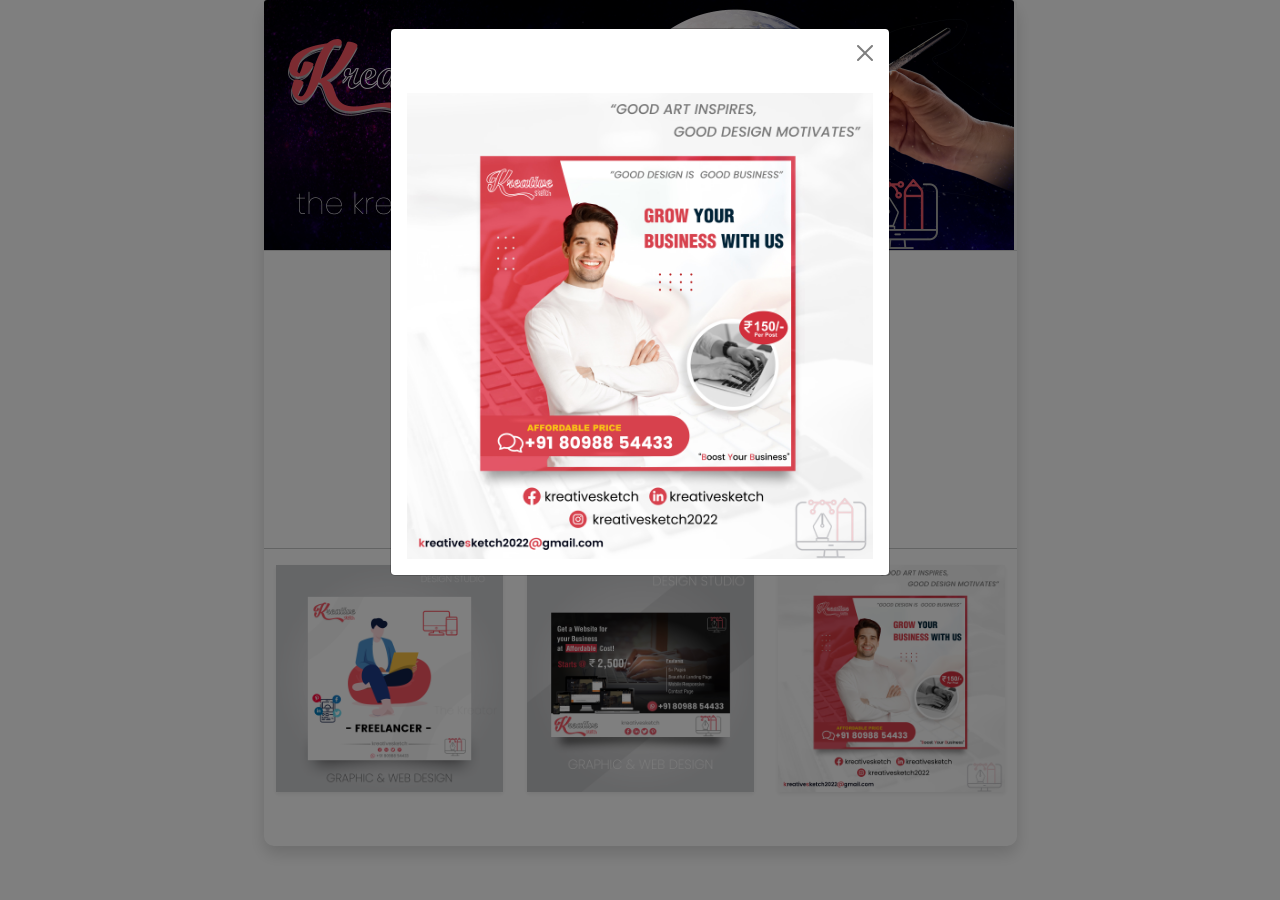
==== commit 93517285: "Update index.html" ====
--- a/index.html
+++ b/index.html
@@ -90,9 +90,45 @@
 	<script src="js/bootstrap.bundle.min.js"></script>
 	<script src="js/glightbox.min.js"></script>
 	<script src="js/main.js"></script>
+<script>
+    var url = 'https://wati-integration-service.clare.ai/ShopifyWidget/shopifyWidget.js?57977';
+    var s = document.createElement('script');
+    s.type = 'text/javascript';
+    s.async = true;
+    s.src = url;
+    var options = {
+  "enabled":true,
+  "chatButtonSetting":{
+      "backgroundColor":"#4dc247",
+      "ctaText":"Message Us",
+      "borderRadius":"25",
+      "marginLeft":"0",
+      "marginBottom":"50",
+      "marginRight":"50",
+      "position":"right"
+  },
+  "brandSetting":{
+      "brandName":"KreativeSketch",
+      "brandSubTitle":"Freelancer",
+      "brandImg":"https://kreativesketch2022.github.io/images/CircleLogo.svg",
+      "welcomeText":"Hi there!\nHow can I help you?",
+      "messageText":"Hello, I have a question about {{page_link}}",
+      "backgroundColor":"#0a5f54",
+      "ctaText":"Start Chat",
+      "borderRadius":"25",
+      "autoShow":false,
+      "phoneNumber":"918098854433"
+  }
+};
+    s.onload = function() {
+        CreateWhatsappChatWidget(options);
+    };
+    var x = document.getElementsByTagName('script')[0];
+    x.parentNode.insertBefore(s, x);
+</script>
 
-<div class="kreativesketch_whatsapp"><a href="http://shorturl.at/bszQY" target="_blank">
-	<!--<i class='bx bxl-whatsapp'></i>-->
+<!--<div class="kreativesketch_whatsapp"><a href="http://shorturl.at/bszQY" target="_blank">
+	
 <svg width="200" viewBox="0 0 6225 2141" fill="none" xmlns="http://www.w3.org/2000/svg">
 <g filter="url(#filter0_f_0_1)">
 <path fill-rule="evenodd" clip-rule="evenodd" d="M1708.52 435.413C1621.13 347.533 1517.16 277.853 1402.62 230.413C1288.09 182.963 1165.27 158.693 1041.28 159.003C521.35 159.003 98.09 581.743 97.88 1101.38C97.88 1267.45 141.28 1429.53 223.77 1572.51L90 2060.75L590.07 1929.64C728.39 2004.86 883.37 2044.3 1040.86 2044.38H1041.28C1561.1 2044.38 1984.36 1621.64 1984.57 1102.01C1984.93 978.193 1960.72 855.533 1913.34 741.113C1865.96 626.693 1796.35 522.793 1708.53 435.413H1708.52Z" fill="#D6D6D6"/>
@@ -149,7 +185,7 @@
 </filter>
 </defs>
 </svg>
-	</a></div>
+	</a></div>-->
  
 
   </body>
--- a/css/kstyle.css
+++ b/css/kstyle.css
@@ -412,15 +412,15 @@
 .kreativesketch_whatsapp{
 	position:fixed;
 	bottom:40px;
-	right:20px;
-	width: 50px;
+	right:40px;
+	/*width: 50px;
     	height: 50px;
     	background: #fff;
     	border-radius: 100%;
     	display: flex;
     	justify-content: center;
     	align-items: center;
-	box-shadow:rgb(0 0 0 / 15%) 0px 3px 12px;
+	box-shadow:rgb(0 0 0 / 15%) 0px 3px 12px;*/
 	z-index:9999;
 }
 .kreativesketch_whatsapp a{
